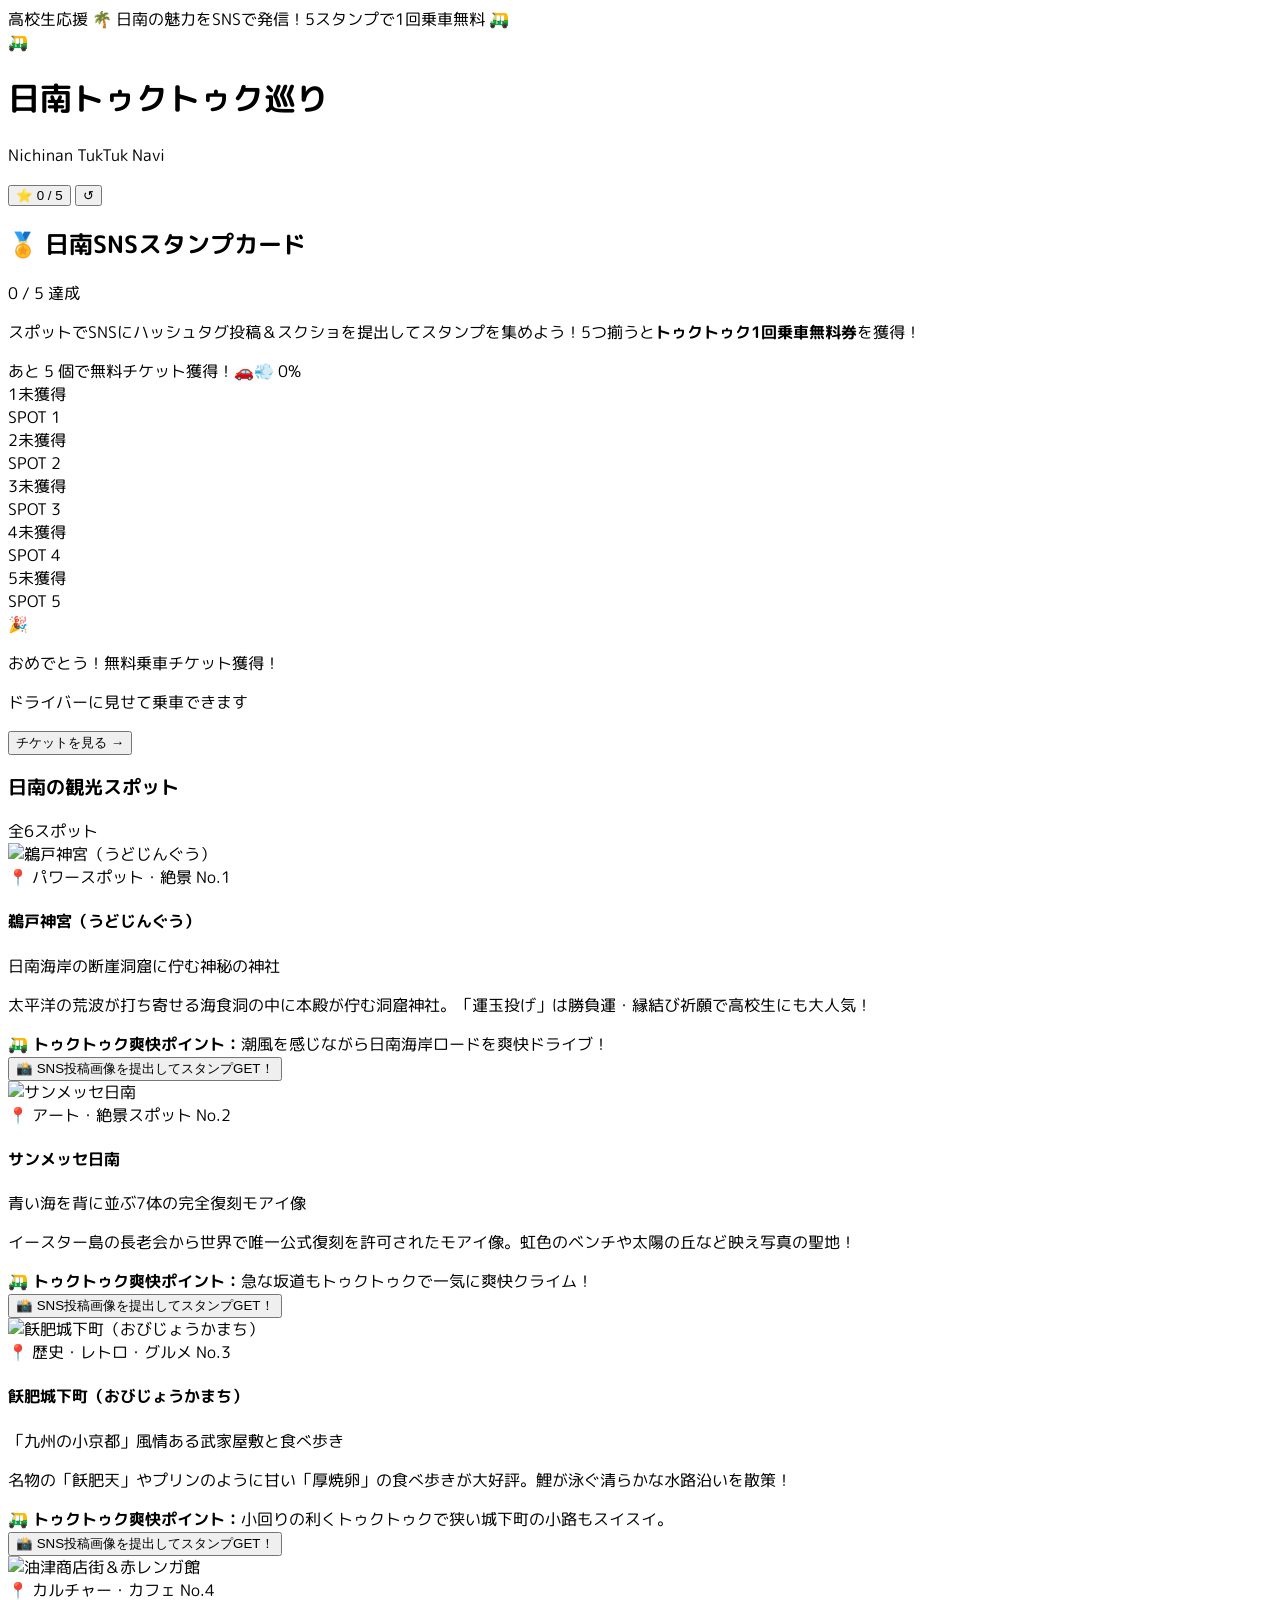
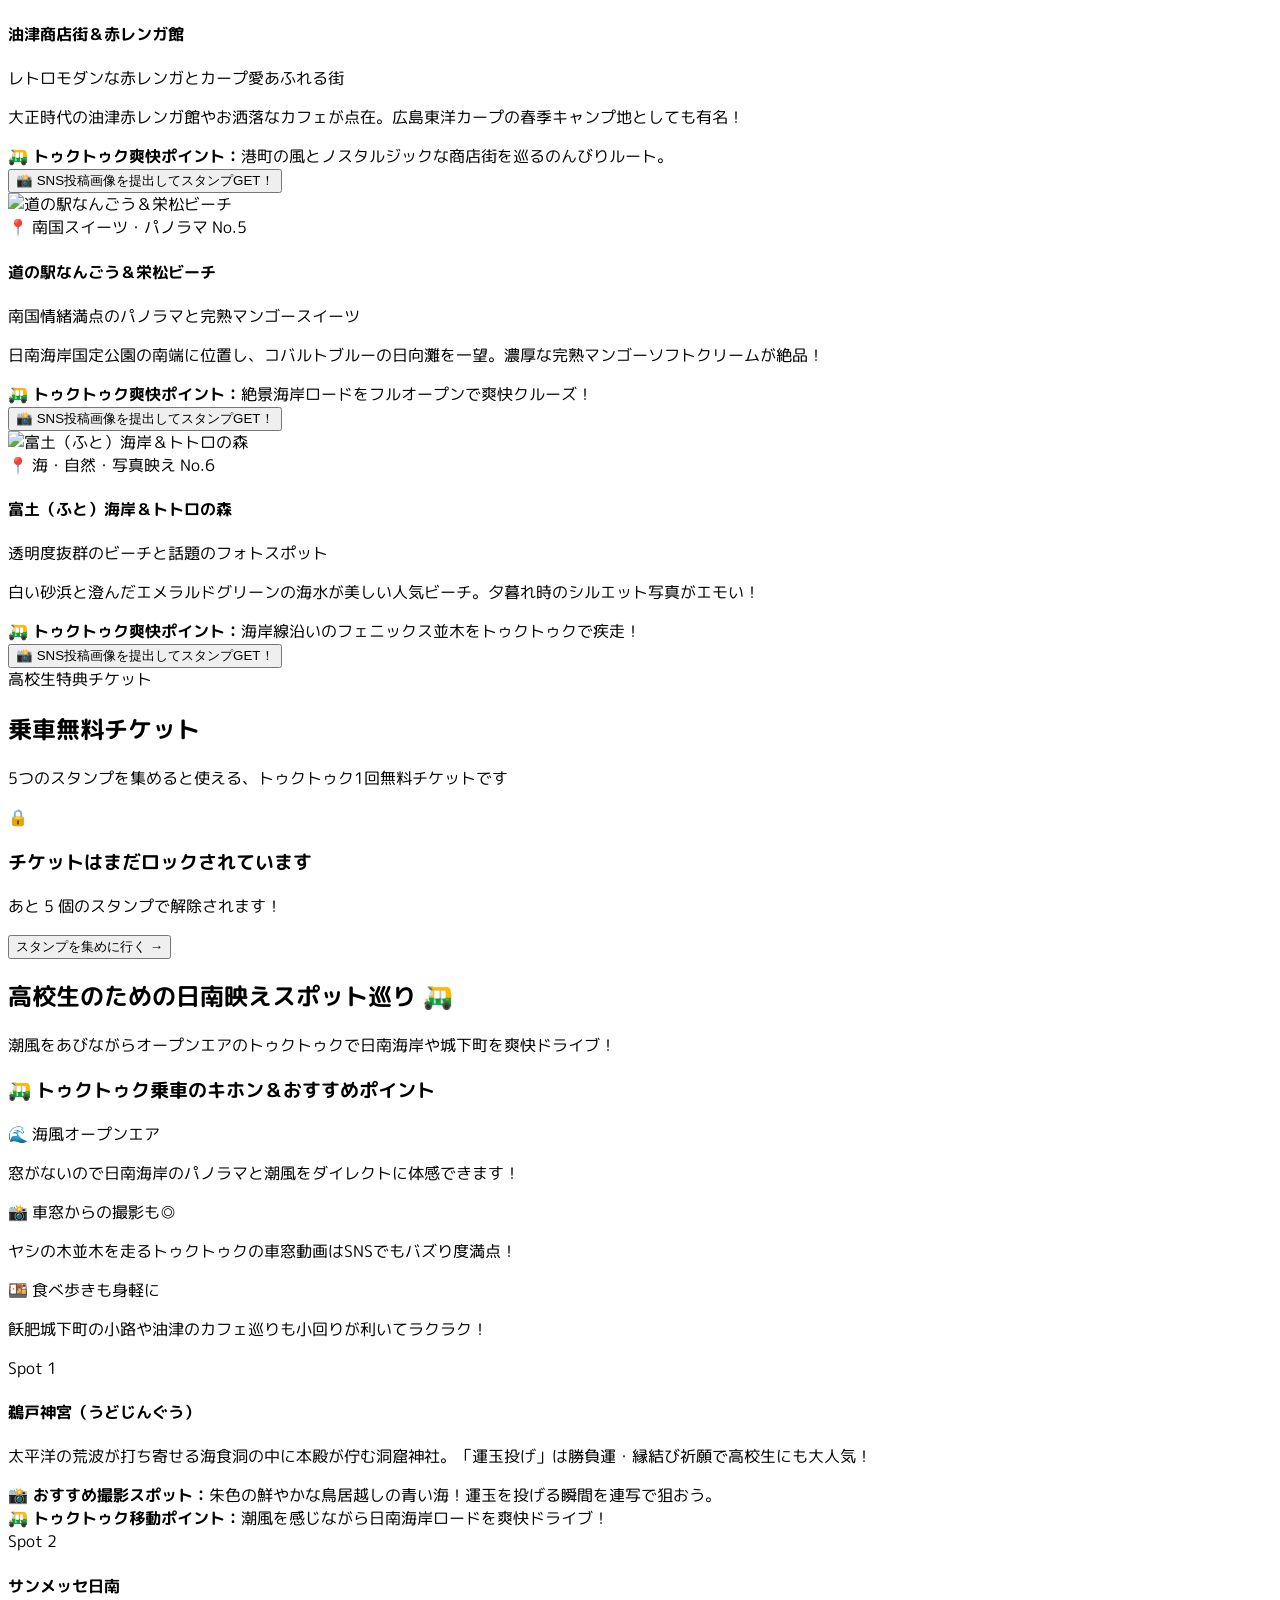
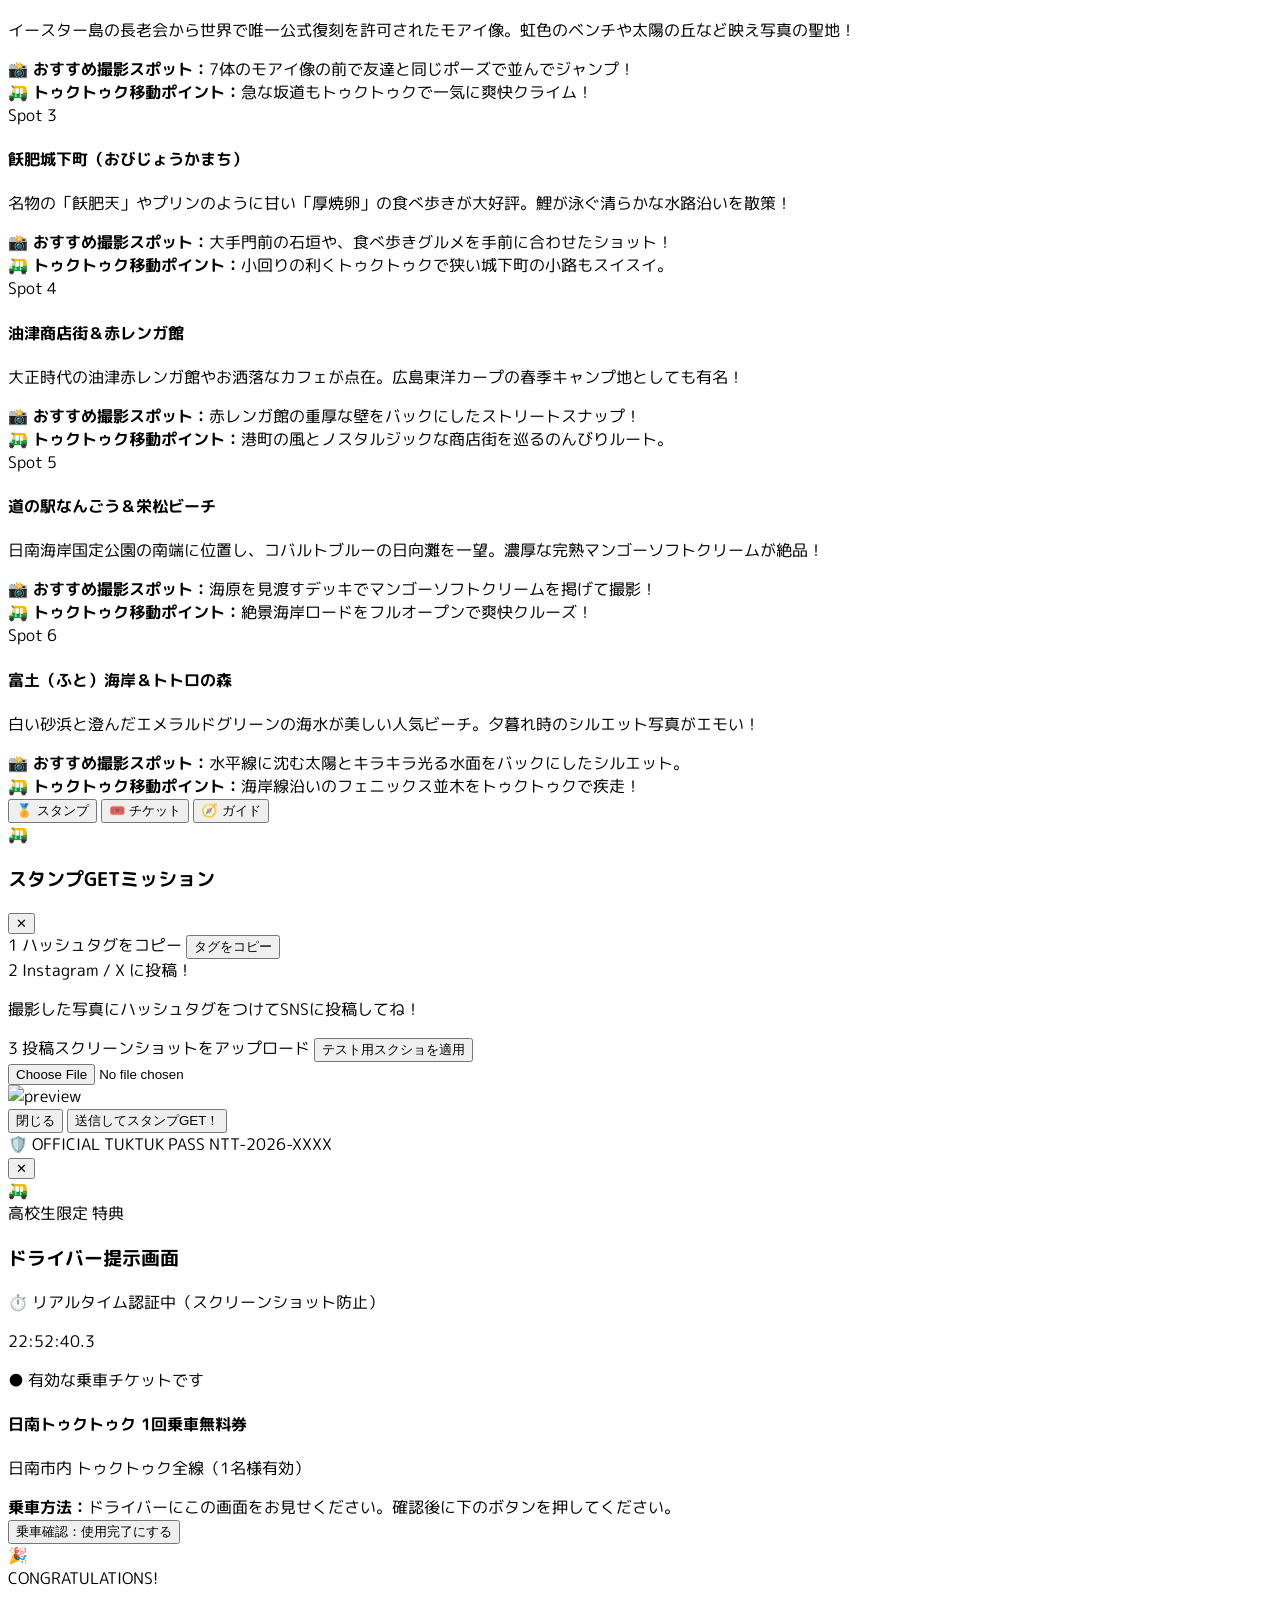
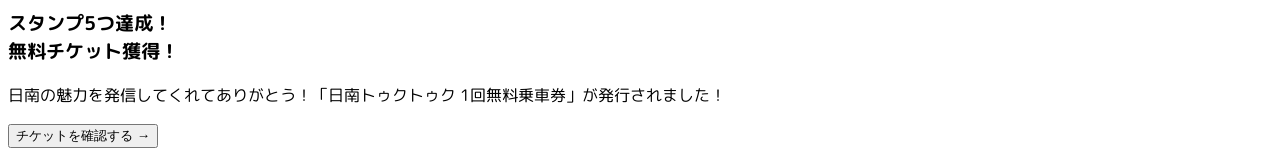
==== public/standalone.html @ 63b2caed "feat: initialize Nichinan TukTuk Navi project Set up the project structure with React, Vite, and Tai" ====
<!DOCTYPE html>
<html lang="ja">
<head>
  <meta charset="UTF-8" />
  <meta name="viewport" content="width=device-width, initial-scale=1.0" />
  <title>日南トゥクトゥク巡り（Nichinan TukTuk Navi）</title>
  <meta name="description" content="高校生向けの日南トゥクトゥク観光＆SNSスタンプラリーアプリ。5スタンプ集めて1回乗車無料チケットをGET！" />
  <!-- Tailwind CSS CDN -->
  <script src="https://cdn.tailwindcss.com"></script>
  <!-- Google Fonts -->
  <link rel="preconnect" href="https://fonts.googleapis.com">
  <link rel="preconnect" href="https://fonts.gstatic.com" crossorigin>
  <link href="https://fonts.googleapis.com/css2?family=M+PLUS+Rounded+1c:wght@400;500;700;800;900&display=swap" rel="stylesheet">
  <!-- Lucide Icons -->
  <script src="https://unpkg.com/lucide@latest"></script>
  <!-- Canvas Confetti -->
  <script src="https://cdn.jsdelivr.net/npm/canvas-confetti@1.6.0/dist/confetti.browser.min.js"></script>
  <style>
    body {
      font-family: 'M PLUS Rounded 1c', sans-serif;
    }
  </style>
</head>
<body class="bg-amber-50/40 text-slate-800 antialiased min-h-screen flex flex-col pb-24">

  <!-- Header -->
  <header class="sticky top-0 z-40 bg-gradient-to-r from-orange-500 via-amber-500 to-emerald-500 text-white shadow-md">
    <div class="bg-black/15 px-3 py-1 text-center text-xs font-medium tracking-wide flex items-center justify-center gap-1.5">
      <span class="inline-block px-1.5 py-0.5 rounded bg-white/25 text-[10px] font-bold">高校生応援</span>
      <span>🌴 日南の魅力をSNSで発信！5スタンプで1回乗車無料 🛺</span>
    </div>
    <div class="max-w-2xl mx-auto px-4 py-3 flex items-center justify-between gap-3">
      <div class="flex items-center gap-2.5">
        <div class="w-10 h-10 rounded-2xl bg-white text-orange-600 shadow-sm flex items-center justify-center text-2xl shrink-0 -rotate-3 border-2 border-orange-200">
          🛺
        </div>
        <div>
          <h1 class="font-black text-base sm:text-lg leading-tight">日南トゥクトゥク巡り</h1>
          <p class="text-[11px] text-amber-100 font-medium">Nichinan TukTuk Navi</p>
        </div>
      </div>
      <div class="flex items-center gap-2">
        <button id="header-stamp-badge" onclick="switchTab('ticket')" class="flex items-center gap-1 px-3 py-1.5 rounded-full font-bold text-xs bg-white/20 text-white hover:bg-white/30 transition-all">
          <span>⭐</span> <span id="header-stamp-count">0 / 5</span>
        </button>
        <button onclick="resetData()" title="データリセット" class="w-8 h-8 rounded-full bg-white/15 hover:bg-white/25 flex items-center justify-center text-white text-xs">
          ↺
        </button>
      </div>
    </div>
  </header>

  <!-- Main Container -->
  <main class="flex-1 max-w-2xl w-full mx-auto px-4 pt-4 space-y-6">

    <!-- TAB 1: HOME (STAMPS) -->
    <section id="tab-home" class="space-y-5">
      <!-- Stamp Card -->
      <div class="bg-white rounded-3xl p-5 shadow-sm border border-amber-100 relative overflow-hidden">
        <div class="flex items-center justify-between mb-2">
          <h2 class="font-extrabold text-slate-800 text-base sm:text-lg flex items-center gap-1.5">
            <span class="w-7 h-7 rounded-xl bg-orange-100 text-orange-600 flex items-center justify-center text-sm font-black">🏅</span>
            日南SNSスタンプカード
          </h2>
          <span id="stamp-badge-pill" class="text-xs font-bold px-2.5 py-1 rounded-full bg-orange-50 text-orange-600 border border-orange-200">
            0 / 5 達成
          </span>
        </div>
        <p class="text-xs text-slate-500 mb-4 leading-relaxed">
          スポットでSNSにハッシュタグ投稿＆スクショを提出してスタンプを集めよう！5つ揃うと<strong class="text-orange-600">トゥクトゥク1回乗車無料券</strong>を獲得！
        </p>

        <!-- Progress Bar -->
        <div class="space-y-1.5 mb-5">
          <div class="flex justify-between text-xs font-bold">
            <span id="progress-text" class="text-orange-600">あと 5 個で無料チケット獲得！🚗💨</span>
            <span id="progress-percent" class="text-orange-500">0%</span>
          </div>
          <div class="h-3 w-full bg-slate-100 rounded-full overflow-hidden p-0.5 border border-slate-200">
            <div id="progress-bar-inner" class="h-full rounded-full bg-gradient-to-r from-orange-400 via-amber-400 to-emerald-400 transition-all duration-500" style="width: 0%"></div>
          </div>
        </div>

        <!-- 5 Slots Grid -->
        <div class="grid grid-cols-5 gap-2 sm:gap-3" id="stamp-slots-container">
          <!-- Populated by JS -->
        </div>

        <!-- Congratulation Ribbon -->
        <div id="home-congrats-banner" class="hidden mt-4 p-3.5 rounded-2xl bg-gradient-to-r from-emerald-50 via-teal-50 to-amber-50 border border-emerald-200 flex items-center justify-between gap-3">
          <div class="flex items-center gap-2.5">
            <span class="text-2xl animate-bounce">🎉</span>
            <div>
              <p class="text-xs font-black text-emerald-900">おめでとう！無料乗車チケット獲得！</p>
              <p class="text-[11px] text-emerald-700">ドライバーに見せて乗車できます</p>
            </div>
          </div>
          <button onclick="switchTab('ticket')" class="px-3.5 py-2 rounded-xl bg-emerald-600 hover:bg-emerald-700 text-white text-xs font-bold shrink-0">
            チケットを見る →
          </button>
        </div>
      </div>

      <!-- Spots Header -->
      <div class="flex items-center justify-between pt-1">
        <h3 class="font-extrabold text-slate-800 text-base sm:text-lg flex items-center gap-2">
          <span class="w-2.5 h-6 rounded-full bg-orange-500"></span>
          日南の観光スポット
        </h3>
        <span class="text-xs text-slate-500">全6スポット</span>
      </div>

      <!-- Spots List Container -->
      <div id="spots-list" class="space-y-4">
        <!-- Populated by JS -->
      </div>
    </section>

    <!-- TAB 2: TICKET -->
    <section id="tab-ticket" class="space-y-5 hidden">
      <div class="text-center space-y-1">
        <span class="inline-block px-3 py-1 rounded-full text-xs font-black bg-orange-100 text-orange-700 border border-orange-200">
          高校生特典チケット
        </span>
        <h2 class="text-xl sm:text-2xl font-black text-slate-800">乗車無料チケット</h2>
        <p class="text-xs text-slate-500">5つのスタンプを集めると使える、トゥクトゥク1回無料チケットです</p>
      </div>

      <!-- Ticket Container (Locked / Unlocked / Used) -->
      <div id="ticket-display-card">
        <!-- Populated by JS -->
      </div>
    </section>

    <!-- TAB 3: SPOT GUIDE -->
    <section id="tab-guide" class="space-y-5 hidden">
      <div class="bg-gradient-to-r from-emerald-600 via-teal-600 to-amber-500 rounded-3xl p-5 sm:p-6 text-white shadow-md">
        <h2 class="text-xl sm:text-2xl font-black mb-1">高校生のための日南映えスポット巡り 🛺</h2>
        <p class="text-xs text-emerald-100 leading-relaxed">潮風をあびながらオープンエアのトゥクトゥクで日南海岸や城下町を爽快ドライブ！</p>
      </div>

      <div class="bg-white rounded-3xl p-4 sm:p-5 border border-amber-200 space-y-3">
        <h3 class="font-extrabold text-slate-800 text-sm sm:text-base flex items-center gap-2">
          <span class="w-7 h-7 rounded-xl bg-orange-100 text-orange-600 flex items-center justify-center font-black">🛺</span>
          トゥクトゥク乗車のキホン＆おすすめポイント
        </h3>
        <div class="grid grid-cols-1 sm:grid-cols-3 gap-2.5 text-xs">
          <div class="p-3 rounded-2xl bg-amber-50 border border-amber-200">
            <span class="font-bold text-orange-800 block mb-1">🌊 海風オープンエア</span>
            <p class="text-slate-600">窓がないので日南海岸のパノラマと潮風をダイレクトに体感できます！</p>
          </div>
          <div class="p-3 rounded-2xl bg-emerald-50 border border-emerald-200">
            <span class="font-bold text-emerald-800 block mb-1">📸 車窓からの撮影も◎</span>
            <p class="text-slate-600">ヤシの木並木を走るトゥクトゥクの車窓動画はSNSでもバズり度満点！</p>
          </div>
          <div class="p-3 rounded-2xl bg-sky-50 border border-sky-200">
            <span class="font-bold text-sky-800 block mb-1">🍱 食べ歩きも身軽に</span>
            <p class="text-slate-600">飫肥城下町の小路や油津のカフェ巡りも小回りが利いてラクラク！</p>
          </div>
        </div>
      </div>

      <div id="guide-spots-list" class="space-y-4">
        <!-- Populated by JS -->
      </div>
    </section>

  </main>

  <!-- Bottom Navigation -->
  <nav class="fixed bottom-0 left-0 right-0 z-40 bg-white/95 backdrop-blur-md border-t border-slate-200 shadow-lg pb-safe">
    <div class="max-w-md mx-auto px-4 h-16 flex items-center justify-around">
      <button onclick="switchTab('home')" id="nav-btn-home" class="flex flex-col items-center justify-center w-24 text-orange-600 font-extrabold">
        <span class="text-xl">🏅</span>
        <span class="text-[11px] mt-0.5">スタンプ</span>
      </button>
      <button onclick="switchTab('ticket')" id="nav-btn-ticket" class="flex flex-col items-center justify-center w-24 text-slate-400 relative">
        <span class="text-xl">🎟️</span>
        <span class="text-[11px] mt-0.5">チケット</span>
        <span id="nav-ticket-badge" class="hidden absolute top-1 right-5 w-2.5 h-2.5 bg-emerald-500 rounded-full animate-ping"></span>
      </button>
      <button onclick="switchTab('guide')" id="nav-btn-guide" class="flex flex-col items-center justify-center w-24 text-slate-400">
        <span class="text-xl">🧭</span>
        <span class="text-[11px] mt-0.5">ガイド</span>
      </button>
    </div>
  </nav>

  <!-- Stamp Submission Modal -->
  <div id="stamp-modal" class="fixed inset-0 z-50 flex items-center justify-center p-4 bg-black/60 backdrop-blur-xs hidden">
    <div class="bg-white w-full max-w-lg rounded-3xl overflow-hidden shadow-2xl border border-amber-200 flex flex-col max-h-[90vh]">
      <div class="bg-gradient-to-r from-orange-500 via-amber-500 to-emerald-500 px-5 py-4 text-white flex items-center justify-between">
        <div class="flex items-center gap-2">
          <span class="text-2xl">🛺</span>
          <div>
            <h3 class="font-black text-base sm:text-lg" id="modal-spot-title">スタンプGETミッション</h3>
            <p class="text-xs text-amber-100" id="modal-spot-subtitle"></p>
          </div>
        </div>
        <button onclick="closeStampModal()" class="w-8 h-8 rounded-full bg-black/20 text-white flex items-center justify-center">✕</button>
      </div>

      <div class="p-5 overflow-y-auto space-y-4">
        <!-- 3 Steps -->
        <div class="space-y-3">
          <!-- Step 1 -->
          <div class="p-3.5 rounded-2xl bg-orange-50 border border-orange-200 space-y-2">
            <div class="flex items-center justify-between">
              <span class="text-xs font-bold text-orange-800 flex items-center gap-1.5">
                <span class="w-5 h-5 rounded-full bg-orange-500 text-white flex items-center justify-center text-[11px] font-black">1</span>
                ハッシュタグをコピー
              </span>
              <button onclick="copyModalHashtags()" id="modal-copy-btn" class="px-3 py-1 rounded-full text-xs font-bold bg-orange-500 text-white hover:bg-orange-600 transition-all">
                タグをコピー
              </button>
            </div>
            <div id="modal-hashtags-container" class="flex flex-wrap gap-1.5 pt-1"></div>
          </div>

          <!-- Step 2 -->
          <div class="p-3.5 rounded-2xl bg-slate-50 border border-slate-200 space-y-1">
            <span class="text-xs font-bold text-slate-800 flex items-center gap-1.5">
              <span class="w-5 h-5 rounded-full bg-slate-700 text-white flex items-center justify-center text-[11px] font-black">2</span>
              Instagram / X に投稿！
            </span>
            <p class="text-xs text-slate-600">撮影した写真にハッシュタグをつけてSNSに投稿してね！</p>
          </div>

          <!-- Step 3 -->
          <div class="p-3.5 rounded-2xl bg-slate-50 border border-slate-200 space-y-2.5">
            <div class="flex items-center justify-between">
              <span class="text-xs font-bold text-slate-800 flex items-center gap-1.5">
                <span class="w-5 h-5 rounded-full bg-emerald-600 text-white flex items-center justify-center text-[11px] font-black">3</span>
                投稿スクリーンショットをアップロード
              </span>
              <button onclick="useDemoScreenshot()" class="text-[10px] text-orange-600 font-bold underline">
                テスト用スクショを適用
              </button>
            </div>
            <input type="file" id="modal-file-input" accept="image/*" class="w-full text-xs file:mr-3 file:py-2 file:px-4 file:rounded-xl file:border-0 file:text-xs file:font-bold file:bg-orange-500 file:text-white hover:file:bg-orange-600" onchange="previewSelectedImage(event)" />
            <div id="modal-preview-container" class="hidden rounded-xl overflow-hidden border border-slate-300">
              <img id="modal-preview-img" src="" alt="preview" class="w-full h-40 object-cover" />
            </div>
          </div>
        </div>
      </div>

      <div class="p-4 border-t border-slate-100 bg-slate-50 flex items-center justify-end gap-2.5">
        <button onclick="closeStampModal()" class="px-4 py-2 rounded-xl text-xs font-bold text-slate-600">閉じる</button>
        <button onclick="submitStamp()" class="px-5 py-2.5 rounded-xl bg-gradient-to-r from-orange-500 to-amber-500 text-white text-xs sm:text-sm font-bold shadow-md">
          送信してスタンプGET！
        </button>
      </div>
    </div>
  </div>

  <!-- Driver Verification Modal (Anti-Fraud animated screen) -->
  <div id="driver-modal" class="fixed inset-0 z-50 flex items-center justify-center p-4 bg-slate-950/80 backdrop-blur-sm hidden">
    <div class="bg-white w-full max-w-md rounded-3xl overflow-hidden shadow-2xl border-4 border-amber-400 flex flex-col relative">
      <div class="bg-amber-400 py-1 px-4 text-[10px] font-black tracking-widest text-slate-900 flex items-center justify-between">
        <span>🛡️ OFFICIAL TUKTUK PASS</span>
        <span id="driver-ticket-code" class="font-mono">NTT-2026-XXXX</span>
      </div>

      <div class="bg-gradient-to-r from-orange-600 via-amber-500 to-emerald-600 p-4 text-white relative">
        <button onclick="closeDriverModal()" class="absolute top-3 right-3 w-8 h-8 rounded-full bg-black/20 flex items-center justify-center">✕</button>
        <div class="flex items-center gap-2">
          <span class="text-3xl animate-bounce">🛺</span>
          <div>
            <span class="text-[10px] bg-white/20 px-2 py-0.5 rounded font-bold">高校生限定 特典</span>
            <h3 class="text-base sm:text-lg font-black">ドライバー提示画面</h3>
          </div>
        </div>
      </div>

      <div class="p-5 space-y-4 bg-gradient-to-b from-amber-50/40 to-white">
        <!-- Live Real-Time Clock -->
        <div class="bg-slate-900 text-white rounded-2xl p-4 text-center border border-slate-700">
          <p class="text-[11px] text-amber-300 font-bold mb-1">⏱️ リアルタイム認証中（スクリーンショット防止）</p>
          <div id="driver-clock" class="font-mono text-3xl sm:text-4xl font-black tracking-wider text-emerald-400">
            00:00:00.0
          </div>
          <p class="text-[10px] text-emerald-300 font-bold mt-1">● 有効な乗車チケットです</p>
        </div>

        <div class="p-4 rounded-2xl bg-white border-2 border-orange-200 text-center space-y-1">
          <h4 class="text-lg font-black text-slate-800">日南トゥクトゥク 1回乗車無料券</h4>
          <p class="text-xs text-slate-500">日南市内 トゥクトゥク全線（1名様有効）</p>
        </div>

        <div class="p-3 rounded-xl bg-amber-50 border border-amber-200 text-amber-900 text-xs">
          <strong>乗車方法：</strong>ドライバーにこの画面をお見せください。確認後に下のボタンを押してください。
        </div>

        <button onclick="markTicketUsed()" class="w-full py-3.5 rounded-2xl bg-emerald-600 hover:bg-emerald-700 text-white font-black text-sm shadow-lg">
          乗車確認：使用完了にする
        </button>
      </div>
    </div>
  </div>

  <!-- Celebration Modal -->
  <div id="celebration-modal" class="fixed inset-0 z-50 flex items-center justify-center p-4 bg-slate-950/75 backdrop-blur-xs hidden">
    <div class="bg-white w-full max-w-sm rounded-3xl p-6 text-center shadow-2xl border-2 border-amber-300 space-y-4">
      <div class="text-5xl animate-bounce">🎉</div>
      <div class="space-y-1">
        <span class="px-2.5 py-0.5 rounded-full bg-orange-100 text-orange-700 text-xs font-black">CONGRATULATIONS!</span>
        <h3 class="text-xl font-black text-slate-900">スタンプ5つ達成！<br>無料チケット獲得！</h3>
        <p class="text-xs text-slate-600">日南の魅力を発信してくれてありがとう！「日南トゥクトゥク 1回無料乗車券」が発行されました！</p>
      </div>
      <button onclick="closeCelebrationAndGoTicket()" class="w-full py-3 rounded-2xl bg-orange-500 text-white font-black text-sm shadow-md">
        チケットを確認する →
      </button>
    </div>
  </div>

  <script>
    // Spots Data
    const SPOTS = [
      {
        id: 'udo-jingu',
        name: '鵜戸神宮（うどじんぐう）',
        subtitle: '日南海岸の断崖洞窟に佇む神秘の神社',
        category: 'パワースポット・絶景',
        description: '太平洋の荒波が打ち寄せる海食洞の中に本殿が佇む洞窟神社。「運玉投げ」は勝負運・縁結び祈願で高校生にも大人気！',
        tukTukTip: '潮風を感じながら日南海岸ロードを爽快ドライブ！',
        photoTip: '朱色の鮮やかな鳥居越しの青い海！運玉を投げる瞬間を連写で狙おう。',
        hashtags: ['#日南トゥクトゥク', '#鵜戸神宮', '#運玉チャレンジ', '#日南観光'],
        imageUrl: 'https://images.unsplash.com/photo-1503899036084-c55cdd92da26?auto=format&fit=crop&w=800&q=80',
        order: 1
      },
      {
        id: 'sunmesse',
        name: 'サンメッセ日南',
        subtitle: '青い海を背に並ぶ7体の完全復刻モアイ像',
        category: 'アート・絶景スポット',
        description: 'イースター島の長老会から世界で唯一公式復刻を許可されたモアイ像。虹色のベンチや太陽の丘など映え写真の聖地！',
        tukTukTip: '急な坂道もトゥクトゥクで一気に爽快クライム！',
        photoTip: '7体のモアイ像の前で友達と同じポーズで並んでジャンプ！',
        hashtags: ['#日南トゥクトゥク', '#サンメッセ日南', '#モアイ像', '#映え旅'],
        imageUrl: 'https://images.unsplash.com/photo-1590523741831-ab7e8b8f9c7f?auto=format&fit=crop&w=800&q=80',
        order: 2
      },
      {
        id: 'obi-castle',
        name: '飫肥城下町（おびじょうかまち）',
        subtitle: '「九州の小京都」風情ある武家屋敷と食べ歩き',
        category: '歴史・レトロ・グルメ',
        description: '名物の「飫肥天」やプリンのように甘い「厚焼卵」の食べ歩きが大好評。鯉が泳ぐ清らかな水路沿いを散策！',
        tukTukTip: '小回りの利くトゥクトゥクで狭い城下町の小路もスイスイ。',
        photoTip: '大手門前の石垣や、食べ歩きグルメを手前に合わせたショット！',
        hashtags: ['#日南トゥクトゥク', '#飫肥城下町', '#飫肥天食べ歩き', '#小京都日南'],
        imageUrl: 'https://images.unsplash.com/photo-1493976040374-85c8e12f0c0e?auto=format&fit=crop&w=800&q=80',
        order: 3
      },
      {
        id: 'aburatsu',
        name: '油津商店街＆赤レンガ館',
        subtitle: 'レトロモダンな赤レンガとカープ愛あふれる街',
        category: 'カルチャー・カフェ',
        description: '大正時代の油津赤レンガ館やお洒落なカフェが点在。広島東洋カープの春季キャンプ地としても有名！',
        tukTukTip: '港町の風とノスタルジックな商店街を巡るのんびりルート。',
        photoTip: '赤レンガ館の重厚な壁をバックにしたストリートスナップ！',
        hashtags: ['#日南トゥクトゥク', '#油津商店街', '#油津赤レンガ館', '#あぶらつ'],
        imageUrl: 'https://images.unsplash.com/photo-1513694203232-719a280e022f?auto=format&fit=crop&w=800&q=80',
        order: 4
      },
      {
        id: 'nango',
        name: '道の駅なんごう＆栄松ビーチ',
        subtitle: '南国情緒満点のパノラマと完熟マンゴースイーツ',
        category: '南国スイーツ・パノラマ',
        description: '日南海岸国定公園の南端に位置し、コバルトブルーの日向灘を一望。濃厚な完熟マンゴーソフトクリームが絶品！',
        tukTukTip: '絶景海岸ロードをフルオープンで爽快クルーズ！',
        photoTip: '海原を見渡すデッキでマンゴーソフトクリームを掲げて撮影！',
        hashtags: ['#日南トゥクトゥク', '#道の駅なんごう', '#完熟マンゴーソフト', '#日南ドライブ'],
        imageUrl: 'https://images.unsplash.com/photo-1507525428034-b723cf961d3e?auto=format&fit=crop&w=800&q=80',
        order: 5
      },
      {
        id: 'futo-beach',
        name: '富土（ふと）海岸＆トトロの森',
        subtitle: '透明度抜群のビーチと話題のフォトスポット',
        category: '海・自然・写真映え',
        description: '白い砂浜と澄んだエメラルドグリーンの海水が美しい人気ビーチ。夕暮れ時のシルエット写真がエモい！',
        tukTukTip: '海岸線沿いのフェニックス並木をトゥクトゥクで疾走！',
        photoTip: '水平線に沈む太陽とキラキラ光る水面をバックにしたシルエット。',
        hashtags: ['#日南トゥクトゥク', '#富土海岸', '#日南ビーチ', '#エモい放課後'],
        imageUrl: 'https://images.unsplash.com/photo-1519046904884-53103b34b206?auto=format&fit=crop&w=800&q=80',
        order: 6
      }
    ];

    // State Variables
    let userStamps = [];
    let userTicket = {
      isUnlocked: false,
      isUsed: false,
      usedAt: null,
      code: 'NTT-2026-X8K9'
    };
    let activeModalSpot = null;
    let currentPreviewUrl = '';

    // Init App
    function init() {
      const savedStamps = localStorage.getItem('nichinan_tuktuk_stamps_v1');
      if (savedStamps) userStamps = JSON.parse(savedStamps);

      const savedTicket = localStorage.getItem('nichinan_tuktuk_ticket_v1');
      if (savedTicket) userTicket = JSON.parse(savedTicket);

      renderApp();
      startDriverClock();
    }

    function saveState() {
      localStorage.setItem('nichinan_tuktuk_stamps_v1', JSON.stringify(userStamps));
      localStorage.setItem('nichinan_tuktuk_ticket_v1', JSON.stringify(userTicket));
    }

    function renderApp() {
      renderHeader();
      renderStampCard();
      renderSpotsList();
      renderTicket();
      renderGuideList();
    }

    function renderHeader() {
      document.getElementById('header-stamp-count').innerText = `${userStamps.length} / 5`;
      const isComplete = userStamps.length >= 5 || userTicket.isUnlocked;
      const navBadge = document.getElementById('nav-ticket-badge');
      if (isComplete && !userTicket.isUsed) {
        navBadge.classList.remove('hidden');
      } else {
        navBadge.classList.add('hidden');
      }
    }

    function renderStampCard() {
      const count = userStamps.length;
      document.getElementById('stamp-badge-pill').innerText = `${count} / 5 達成`;
      const remaining = Math.max(0, 5 - count);
      const percent = Math.min(100, Math.round((count / 5) * 100));

      const progressText = document.getElementById('progress-text');
      if (count >= 5) {
        progressText.innerHTML = '<span class="text-emerald-600 font-black">5スタンプコンプリート達成！🎉</span>';
        document.getElementById('home-congrats-banner').classList.remove('hidden');
      } else {
        progressText.innerText = `あと ${remaining} 個で無料チケット獲得！🚗💨`;
        document.getElementById('home-congrats-banner').classList.add('hidden');
      }
      document.getElementById('progress-percent').innerText = `${percent}%`;
      document.getElementById('progress-bar-inner').style.width = `${percent}%`;

      // Render 5 slots
      const container = document.getElementById('stamp-slots-container');
      container.innerHTML = '';

      for (let i = 0; i < 5; i++) {
        const stamp = userStamps[i];
        const spot = stamp ? SPOTS.find(s => s.id === stamp.spotId) : null;
        const isFilled = !!stamp;

        const slot = document.createElement('div');
        slot.className = 'flex flex-col items-center gap-1';
        slot.innerHTML = `
          <div class="w-13 h-13 sm:w-16 sm:h-16 rounded-2xl flex flex-col items-center justify-center transition-all ${
            isFilled
              ? 'bg-gradient-to-br from-orange-500 to-amber-500 text-white shadow-md ring-2 ring-orange-300'
              : 'border-2 border-dashed border-slate-300 bg-slate-50 text-slate-400'
          }">
            ${isFilled 
              ? '<span class="text-xl sm:text-2xl">🛺</span><span class="text-[8px] font-black text-amber-100">GET!</span>' 
              : `<span class="text-xs font-bold">${i + 1}</span><span class="text-[8px]">未獲得</span>`}
          </div>
          <span class="text-[10px] text-center font-medium text-slate-600 line-clamp-1 max-w-[62px]">
            ${spot ? spot.name.split('（')[0] : `SPOT ${i + 1}`}
          </span>
        `;
        container.appendChild(slot);
      }
    }

    function renderSpotsList() {
      const container = document.getElementById('spots-list');
      container.innerHTML = '';

      SPOTS.forEach(spot => {
        const isStamped = userStamps.some(s => s.spotId === spot.id);
        const card = document.createElement('div');
        card.className = `bg-white rounded-3xl overflow-hidden border shadow-sm transition-all ${isStamped ? 'border-emerald-200' : 'border-slate-200'}`;
        card.innerHTML = `
          <div class="relative h-44 sm:h-48 w-full">
            <img src="${spot.imageUrl}" alt="${spot.name}" class="w-full h-full object-cover" />
            <div class="absolute inset-0 bg-gradient-to-t from-black/70 via-black/20 to-transparent"></div>
            <div class="absolute top-3 left-3 flex gap-1.5">
              <span class="px-2.5 py-1 rounded-full text-[11px] font-bold bg-white/90 text-slate-800">📍 ${spot.category}</span>
              <span class="px-2 py-0.5 rounded-full text-[10px] font-extrabold bg-orange-500 text-white">No.${spot.order}</span>
            </div>
            ${isStamped ? '<div class="absolute top-3 right-3 px-3 py-1 rounded-full bg-emerald-600 text-white text-xs font-black">✓ 獲得済み</div>' : ''}
            <div class="absolute bottom-3 left-3 right-3 text-white">
              <h4 class="font-black text-base sm:text-lg leading-snug">${spot.name}</h4>
              <p class="text-xs text-amber-200 line-clamp-1">${spot.subtitle}</p>
            </div>
          </div>
          <div class="p-4 sm:p-5 space-y-3">
            <p class="text-xs text-slate-600 leading-relaxed">${spot.description}</p>
            <div class="p-2.5 rounded-2xl bg-amber-50 border border-amber-200 text-xs text-slate-700">
              <strong class="text-orange-700 font-bold">🛺 トゥクトゥク爽快ポイント：</strong>${spot.tukTukTip}
            </div>
            <div class="pt-2 border-t border-slate-100 flex items-center justify-between">
              ${isStamped ? `
                <span class="text-xs font-bold text-emerald-600">✓ スタンプ獲得完了</span>
                <button onclick="openStampModal('${spot.id}')" class="px-3 py-1.5 rounded-xl text-xs font-bold bg-slate-100 text-slate-600">詳細を見る</button>
              ` : `
                <button onclick="openStampModal('${spot.id}')" class="w-full py-2.5 rounded-2xl bg-gradient-to-r from-orange-500 to-amber-500 hover:from-orange-600 hover:to-amber-600 text-white font-bold text-xs sm:text-sm flex items-center justify-center gap-2 shadow-sm">
                  <span>📸 SNS投稿画像を提出してスタンプGET！</span>
                </button>
              `}
            </div>
          </div>
        `;
        container.appendChild(card);
      });
    }

    function renderTicket() {
      const container = document.getElementById('ticket-display-card');
      const isUnlocked = userTicket.isUnlocked || userStamps.length >= 5;
      const isUsed = userTicket.isUsed;

      if (!isUnlocked && !isUsed) {
        container.innerHTML = `
          <div class="bg-white rounded-3xl p-6 border-2 border-dashed border-slate-300 text-center space-y-4">
            <div class="w-16 h-16 rounded-3xl bg-slate-100 text-slate-400 mx-auto flex items-center justify-center text-3xl">🔒</div>
            <h3 class="text-lg font-black text-slate-700">チケットはまだロックされています</h3>
            <p class="text-xs text-orange-600 font-bold">あと ${Math.max(0, 5 - userStamps.length)} 個のスタンプで解除されます！</p>
            <button onclick="switchTab('home')" class="w-full py-3 rounded-2xl bg-orange-500 text-white text-xs sm:text-sm font-bold shadow-md">
              スタンプを集めに行く →
            </button>
          </div>
        `;
      } else if (isUnlocked && !isUsed) {
        container.innerHTML = `
          <div class="bg-gradient-to-br from-amber-500 via-orange-500 to-amber-600 rounded-3xl p-5 sm:p-6 text-white shadow-xl relative overflow-hidden border-2 border-amber-300">
            <div class="flex items-center justify-between border-b border-white/25 pb-3 mb-3">
              <span class="text-xs font-bold">🛺 日南トゥクトゥク観光推進協議会</span>
              <span class="px-2.5 py-1 rounded-full bg-emerald-500 text-white text-xs font-black">利用可能</span>
            </div>
            <h3 class="text-xl sm:text-2xl font-black mb-2">日南トゥクトゥク 1回乗車無料券</h3>
            <p class="text-xs text-amber-100 mb-4">SNSスタンプラリー5スポット達成特典！乗車時にドライバーに提示してください。</p>
            <button onclick="openDriverModal()" class="w-full py-3.5 rounded-2xl bg-white text-orange-600 font-black text-sm shadow-lg">
              👁️ 乗車時にドライバーに見せる →
            </button>
          </div>
        `;
      } else if (isUsed) {
        container.innerHTML = `
          <div class="bg-white rounded-3xl p-6 border-2 border-slate-200 text-center space-y-4">
            <div class="w-20 h-20 rounded-full border-4 border-slate-400 text-slate-400 mx-auto flex flex-col items-center justify-center -rotate-12">
              <span class="text-xs font-black">USED</span>
              <span class="text-[9px]">使用済み</span>
            </div>
            <h3 class="text-lg font-black text-slate-700">チケットは使用済みです</h3>
            <p class="text-xs text-slate-500">ご乗車いただきありがとうございました！</p>
            <button onclick="resetData()" class="w-full py-2.5 rounded-xl border border-slate-200 text-slate-600 text-xs font-bold">
              ↺ もう一度最初から巡る（リセット）
            </button>
          </div>
        `;
      }
    }

    function renderGuideList() {
      const container = document.getElementById('guide-spots-list');
      container.innerHTML = '';

      SPOTS.forEach(spot => {
        const card = document.createElement('div');
        card.className = 'bg-white rounded-3xl overflow-hidden border border-slate-200 p-4 sm:p-5 space-y-3';
        card.innerHTML = `
          <div class="flex items-center gap-2">
            <span class="px-2 py-0.5 rounded-md bg-orange-500 text-white text-[10px] font-black">Spot ${spot.order}</span>
            <h4 class="font-black text-base sm:text-lg">${spot.name}</h4>
          </div>
          <p class="text-xs text-slate-600">${spot.description}</p>
          <div class="p-3 rounded-2xl bg-purple-50 border border-purple-200 text-purple-900 text-xs">
            <strong>📸 おすすめ撮影スポット：</strong>${spot.photoTip}
          </div>
          <div class="p-3 rounded-2xl bg-amber-50 border border-amber-200 text-slate-700 text-xs">
            <strong>🛺 トゥクトゥク移動ポイント：</strong>${spot.tukTukTip}
          </div>
        `;
        container.appendChild(card);
      });
    }

    // Tab Switching
    function switchTab(tabId) {
      document.getElementById('tab-home').classList.add('hidden');
      document.getElementById('tab-ticket').classList.add('hidden');
      document.getElementById('tab-guide').classList.add('hidden');

      document.getElementById('nav-btn-home').className = 'flex flex-col items-center justify-center w-24 text-slate-400';
      document.getElementById('nav-btn-ticket').className = 'flex flex-col items-center justify-center w-24 text-slate-400 relative';
      document.getElementById('nav-btn-guide').className = 'flex flex-col items-center justify-center w-24 text-slate-400';

      document.getElementById(`tab-${tabId}`).classList.remove('hidden');
      document.getElementById(`nav-btn-${tabId}`).className = 'flex flex-col items-center justify-center w-24 text-orange-600 font-extrabold relative';
      window.scrollTo({ top: 0, behavior: 'smooth' });
    }

    // Stamp Modal Operations
    function openStampModal(spotId) {
      const spot = SPOTS.find(s => s.id === spotId);
      if (!spot) return;
      activeModalSpot = spot;

      document.getElementById('modal-spot-title').innerText = spot.name;
      document.getElementById('modal-spot-subtitle').innerText = spot.subtitle;

      const tagContainer = document.getElementById('modal-hashtags-container');
      tagContainer.innerHTML = '';
      spot.hashtags.forEach(tag => {
        const span = document.createElement('span');
        span.className = 'text-[11px] font-medium px-2 py-0.5 rounded-md bg-white text-orange-700 border border-orange-200';
        span.innerText = tag;
        tagContainer.appendChild(span);
      });

      currentPreviewUrl = '';
      document.getElementById('modal-file-input').value = '';
      document.getElementById('modal-preview-container').classList.add('hidden');
      document.getElementById('stamp-modal').classList.remove('hidden');
    }

    function closeStampModal() {
      document.getElementById('stamp-modal').classList.add('hidden');
    }

    function copyModalHashtags() {
      if (!activeModalSpot) return;
      navigator.clipboard.writeText(activeModalSpot.hashtags.join(' '));
      const btn = document.getElementById('modal-copy-btn');
      btn.innerText = 'コピー完了！';
      btn.className = 'px-3 py-1 rounded-full text-xs font-bold bg-emerald-600 text-white';
      setTimeout(() => {
        btn.innerText = 'タグをコピー';
        btn.className = 'px-3 py-1 rounded-full text-xs font-bold bg-orange-500 text-white hover:bg-orange-600';
      }, 2000);
    }

    function useDemoScreenshot() {
      if (!activeModalSpot) return;
      currentPreviewUrl = activeModalSpot.imageUrl;
      const previewImg = document.getElementById('modal-preview-img');
      previewImg.src = currentPreviewUrl;
      document.getElementById('modal-preview-container').classList.remove('hidden');
    }

    function previewSelectedImage(event) {
      const file = event.target.files[0];
      if (file) {
        const reader = new FileReader();
        reader.onload = e => {
          currentPreviewUrl = e.target.result;
          document.getElementById('modal-preview-img').src = currentPreviewUrl;
          document.getElementById('modal-preview-container').classList.remove('hidden');
        };
        reader.readAsDataURL(file);
      }
    }

    function submitStamp() {
      if (!activeModalSpot) return;
      if (!currentPreviewUrl) {
        alert('投稿スクリーンショットを選択または「テスト用スクショを適用」を押してください');
        return;
      }

      if (!userStamps.some(s => s.spotId === activeModalSpot.id)) {
        userStamps.push({
          spotId: activeModalSpot.id,
          date: new Date().toISOString(),
          photo: currentPreviewUrl
        });
      }

      closeStampModal();

      if (userStamps.length === 5 && !userTicket.isUnlocked) {
        userTicket.isUnlocked = true;
        saveState();
        renderApp();
        confetti({ particleCount: 150, spread: 80, origin: { y: 0.6 } });
        document.getElementById('celebration-modal').classList.remove('hidden');
      } else {
        saveState();
        renderApp();
        confetti({ particleCount: 70, spread: 60, origin: { y: 0.7 } });
      }
    }

    function closeCelebrationAndGoTicket() {
      document.getElementById('celebration-modal').classList.add('hidden');
      switchTab('ticket');
    }

    // Driver Modal Operations
    function openDriverModal() {
      document.getElementById('driver-ticket-code').innerText = userTicket.code || 'NTT-2026-X8K9';
      document.getElementById('driver-modal').classList.remove('hidden');
    }

    function closeDriverModal() {
      document.getElementById('driver-modal').classList.add('hidden');
    }

    function markTicketUsed() {
      if (confirm('ドライバーの前で提示しましたか？使用済みに変更します。')) {
        userTicket.isUsed = true;
        userTicket.usedAt = new Date().toISOString();
        saveState();
        renderApp();
        closeDriverModal();
        alert('チケットを使用済みにしました。日南トゥクトゥクのご利用ありがとうございました！');
      }
    }

    function startDriverClock() {
      setInterval(() => {
        const now = new Date();
        const timeStr = now.toLocaleTimeString('ja-JP', { hour: '2-digit', minute: '2-digit', second: '2-digit' });
        const ms = Math.floor(now.getMilliseconds() / 100);
        const clockEl = document.getElementById('driver-clock');
        if (clockEl) clockEl.innerText = `${timeStr}.${ms}`;
      }, 100);
    }

    function resetData() {
      if (confirm('スタンプとチケット利用状況をリセットしますか？')) {
        userStamps = [];
        userTicket = { isUnlocked: false, isUsed: false, usedAt: null, code: 'NTT-2026-X8K9' };
        saveState();
        renderApp();
      }
    }

    // Start on DOM ready
    window.addEventListener('DOMContentLoaded', init);
  </script>
</body>
</html>
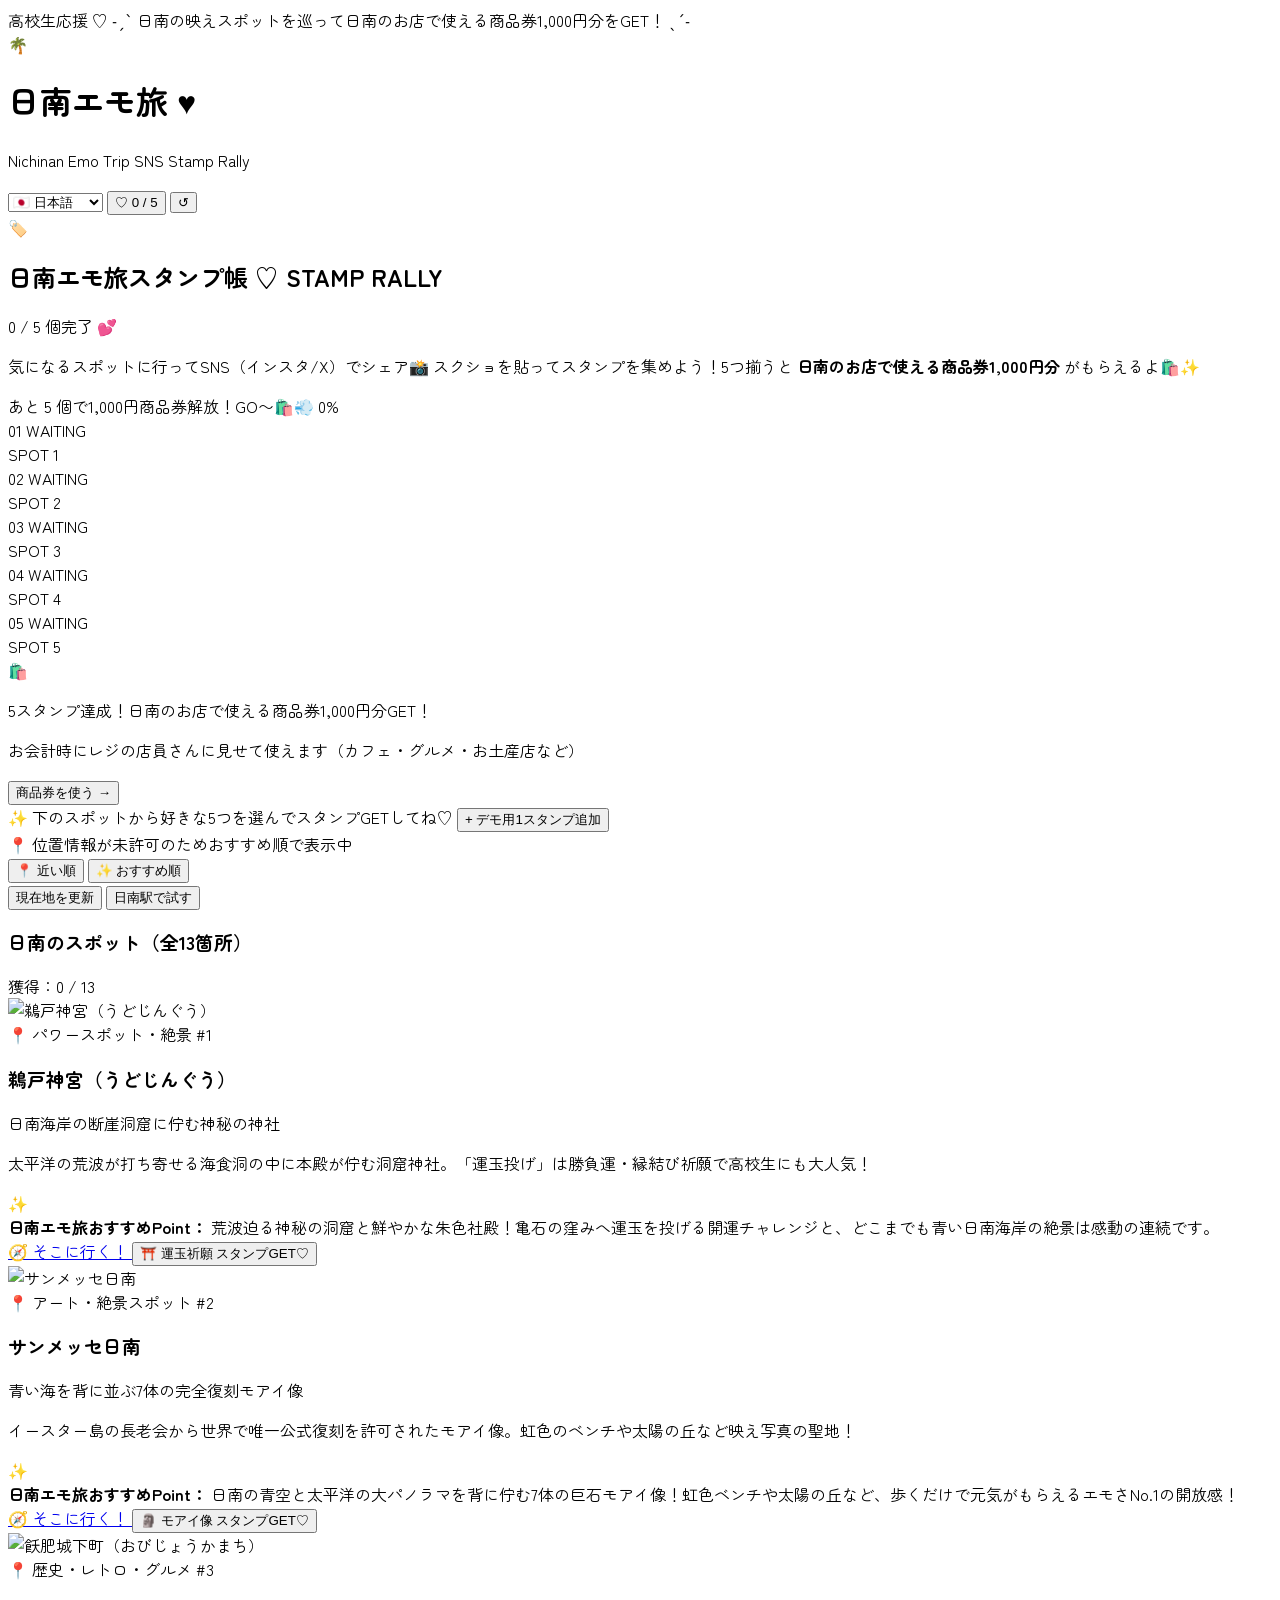
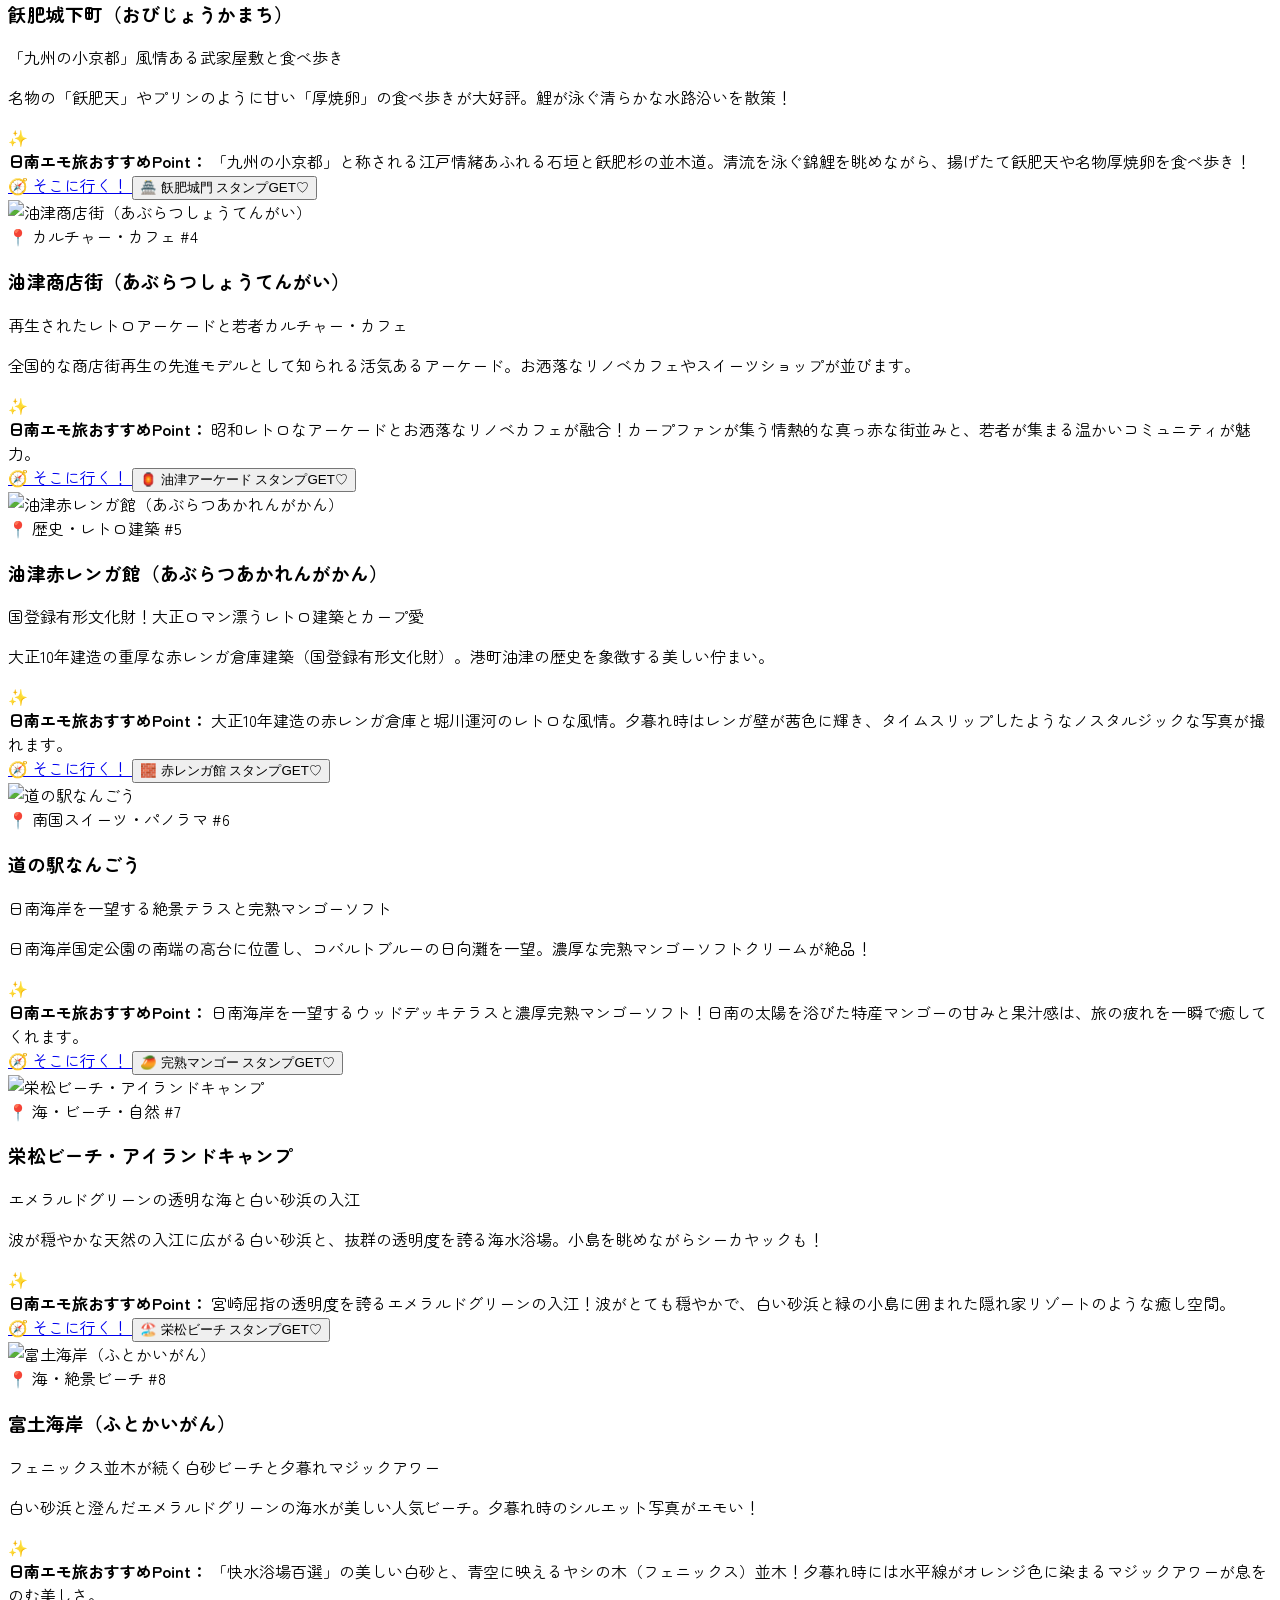
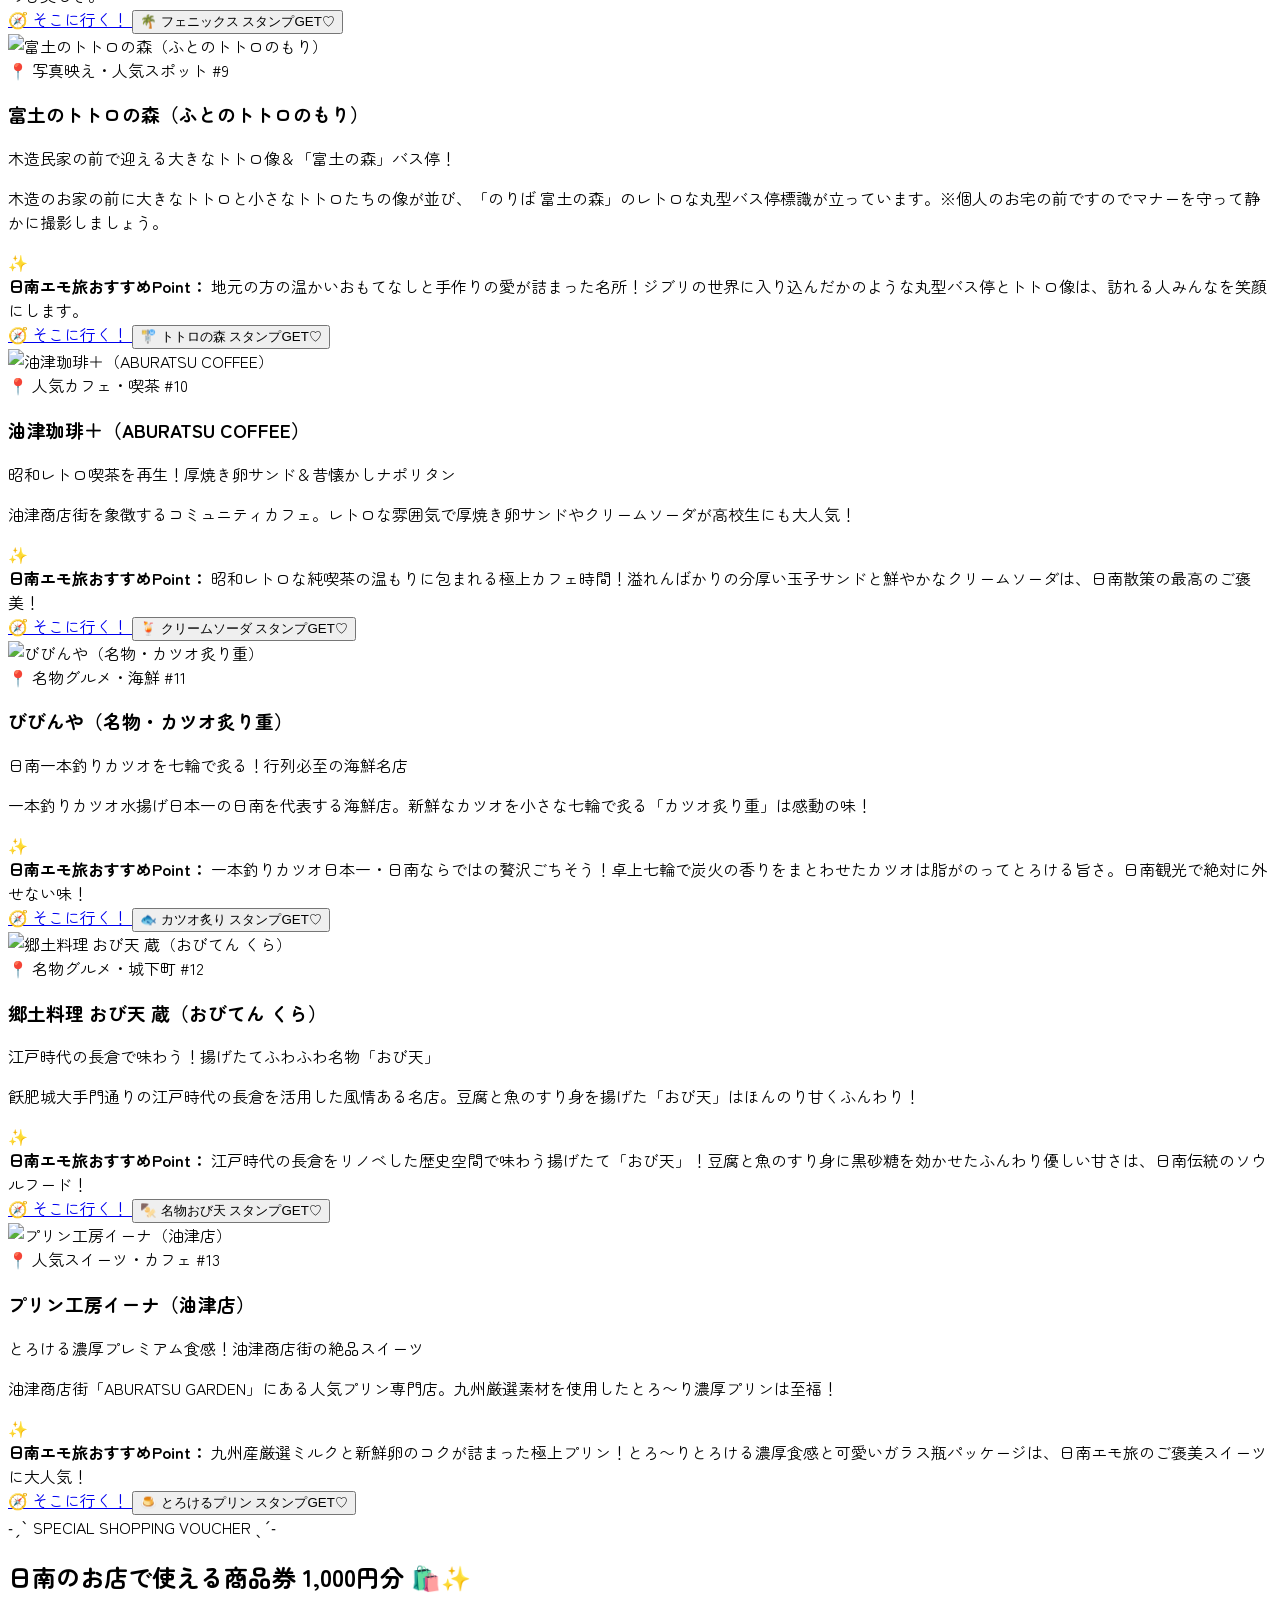
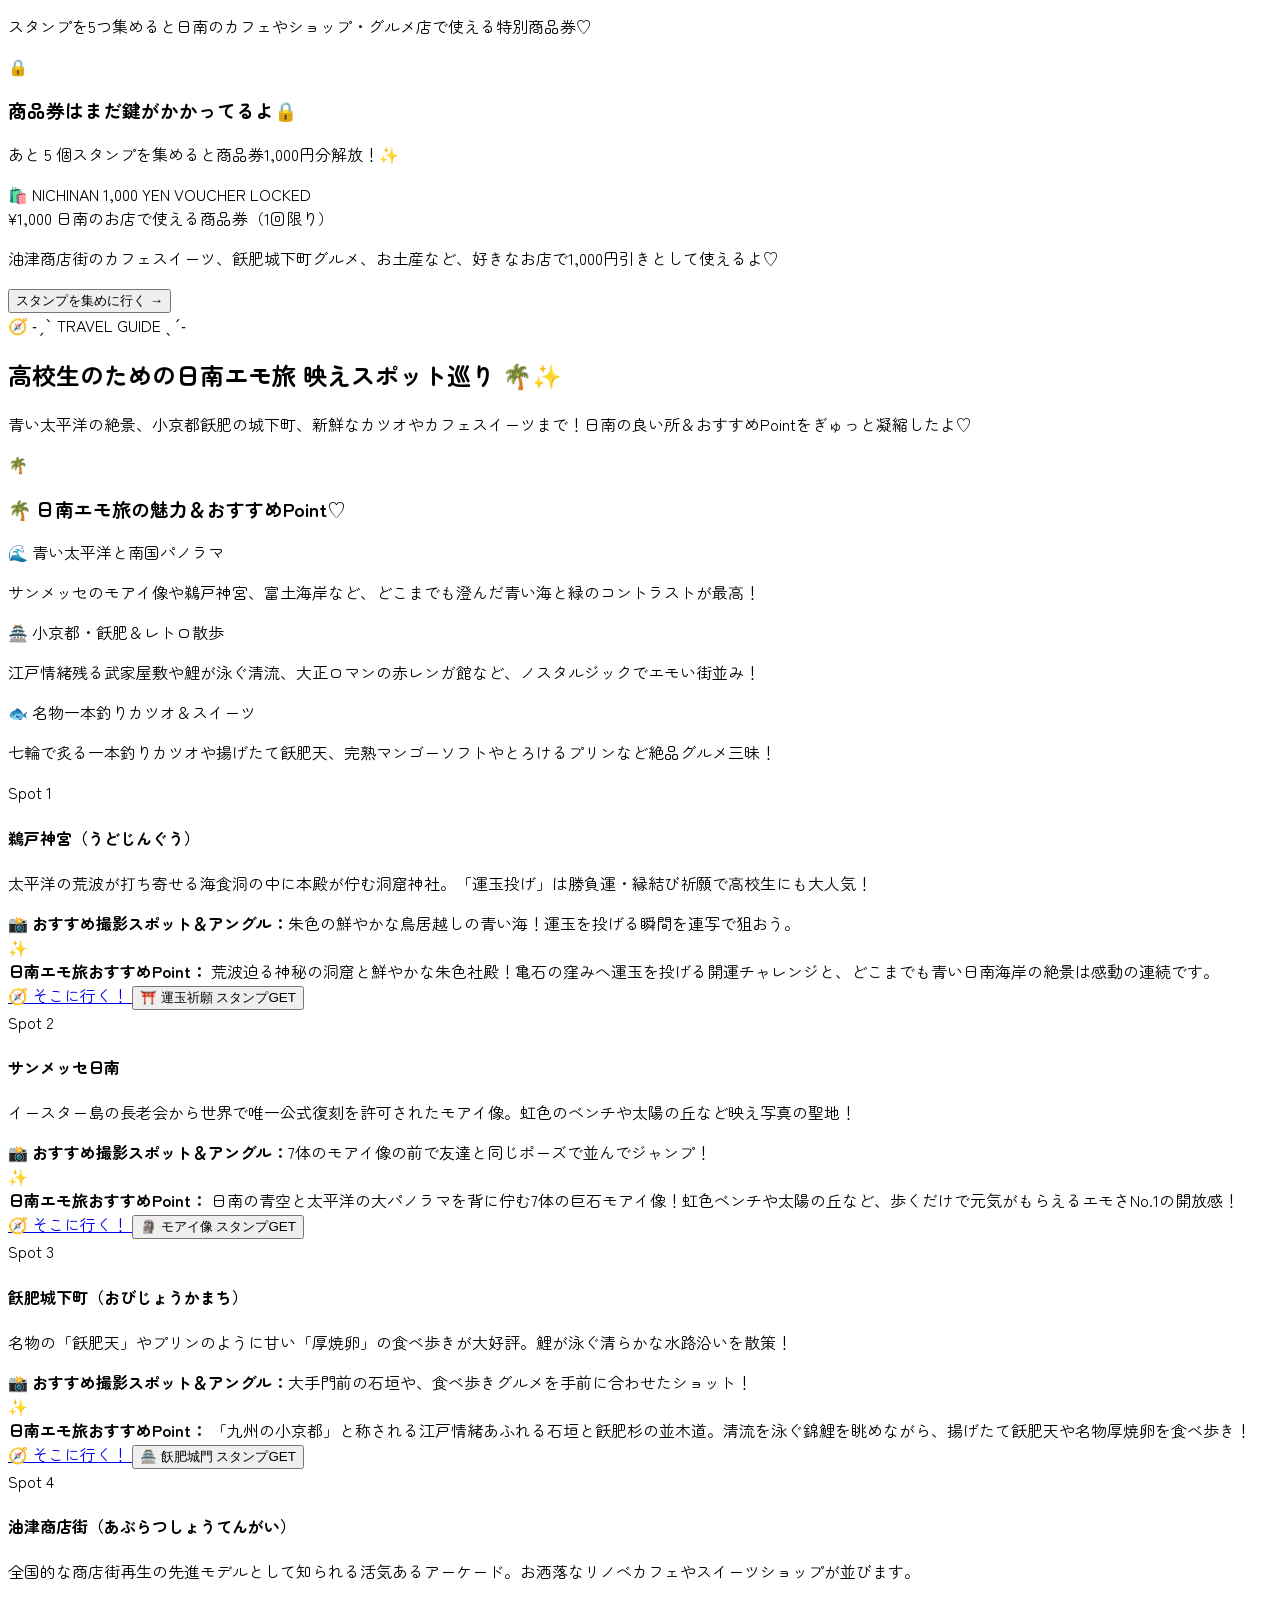
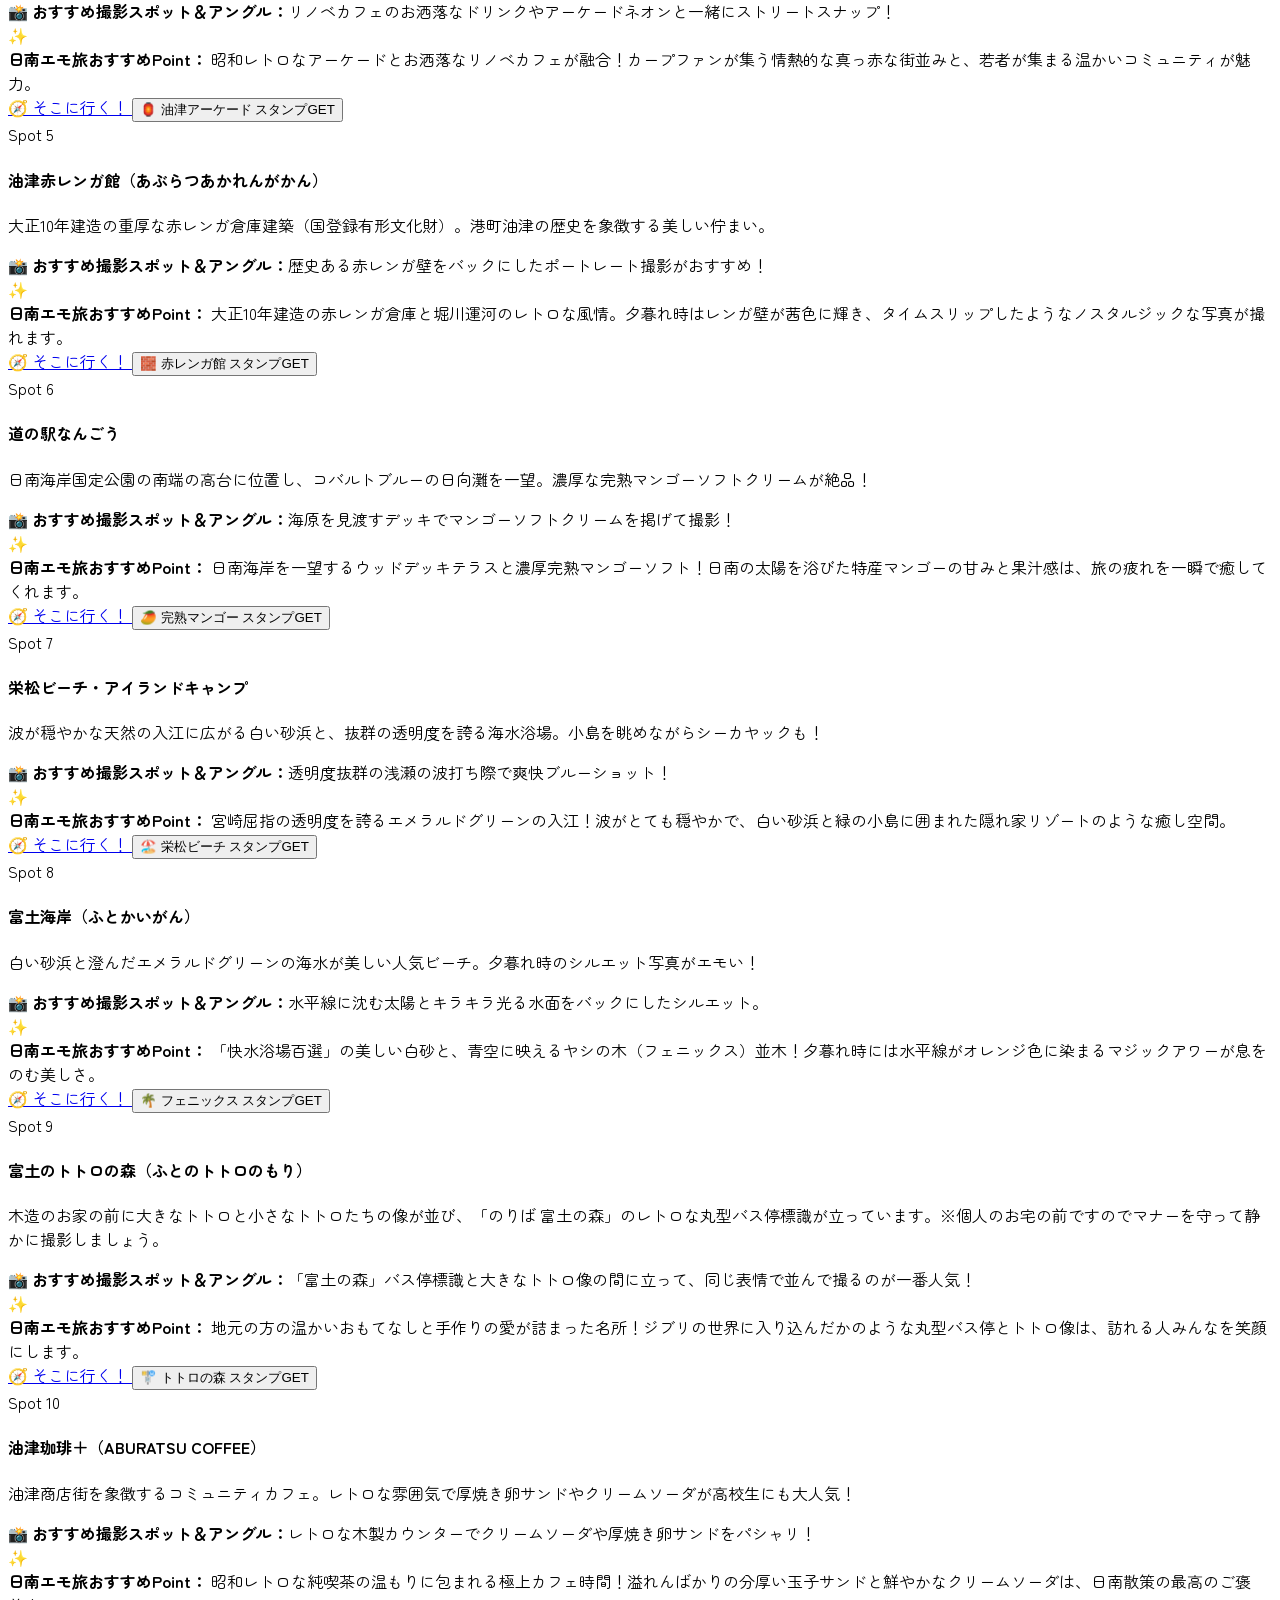
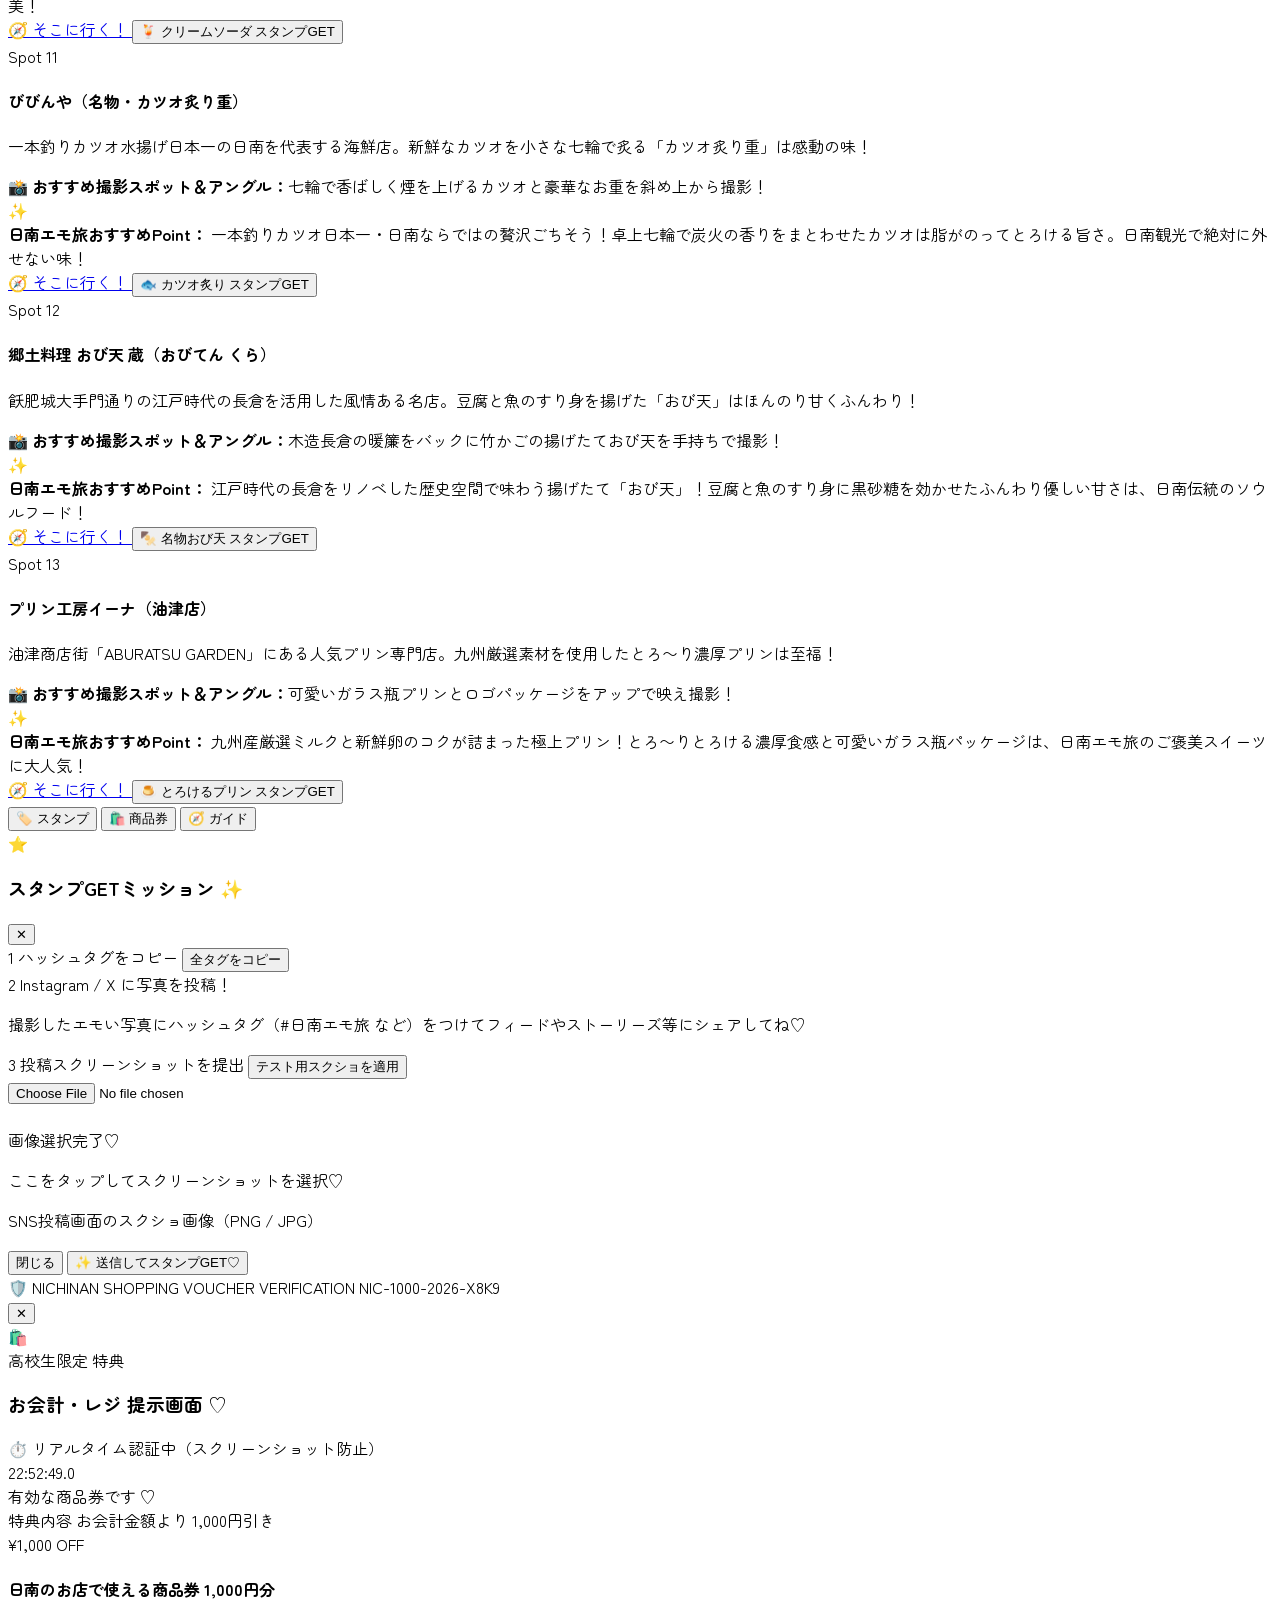
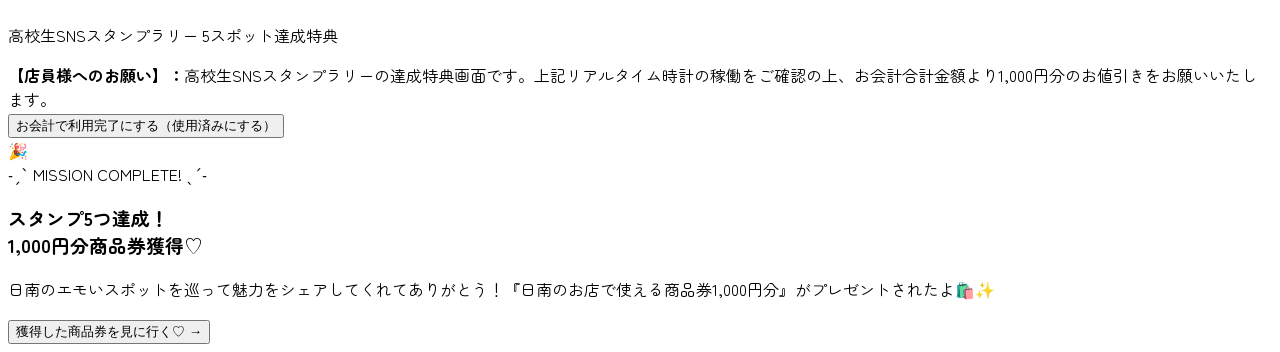
==== commit a917c55c: "feat: rebrand to "Nichinan Emo-Tabi" - Rename application and update meta tags - Update visual theme" ====
--- a/public/standalone.html
+++ b/public/standalone.html
@@ -3,47 +3,56 @@
 <head>
   <meta charset="UTF-8" />
   <meta name="viewport" content="width=device-width, initial-scale=1.0" />
-  <title>日南トゥクトゥク巡り（Nichinan TukTuk Navi）</title>
-  <meta name="description" content="高校生向けの日南トゥクトゥク観光＆SNSスタンプラリーアプリ。5スタンプ集めて1回乗車無料チケットをGET！" />
+  <title>日南エモ旅ナビ（SNSスタンプラリーで日南のお店で使える商品券1,000円分GET）</title>
+  <meta name="description" content="高校生向けの日南エモ旅SNSスタンプラリーアプリ。5スタンプ集めて日南のお店で使える商品券1,000円分をGET！" />
   <!-- Tailwind CSS CDN -->
   <script src="https://cdn.tailwindcss.com"></script>
   <!-- Google Fonts -->
   <link rel="preconnect" href="https://fonts.googleapis.com">
   <link rel="preconnect" href="https://fonts.gstatic.com" crossorigin>
-  <link href="https://fonts.googleapis.com/css2?family=M+PLUS+Rounded+1c:wght@400;500;700;800;900&display=swap" rel="stylesheet">
-  <!-- Lucide Icons -->
-  <script src="https://unpkg.com/lucide@latest"></script>
+  <link href="https://fonts.googleapis.com/css2?family=Gaegu:wght@400;700&family=Zen+Maru+Gothic:wght@400;500;700;900&display=swap" rel="stylesheet">
   <!-- Canvas Confetti -->
   <script src="https://cdn.jsdelivr.net/npm/canvas-confetti@1.6.0/dist/confetti.browser.min.js"></script>
   <style>
     body {
-      font-family: 'M PLUS Rounded 1c', sans-serif;
+      font-family: 'Zen Maru Gothic', sans-serif;
+    }
+    .font-cute {
+      font-family: 'Gaegu', cursive, sans-serif;
     }
   </style>
 </head>
-<body class="bg-amber-50/40 text-slate-800 antialiased min-h-screen flex flex-col pb-24">
+<body class="bg-[#FFF8F5] text-slate-800 antialiased min-h-screen flex flex-col pb-24">
 
   <!-- Header -->
-  <header class="sticky top-0 z-40 bg-gradient-to-r from-orange-500 via-amber-500 to-emerald-500 text-white shadow-md">
-    <div class="bg-black/15 px-3 py-1 text-center text-xs font-medium tracking-wide flex items-center justify-center gap-1.5">
-      <span class="inline-block px-1.5 py-0.5 rounded bg-white/25 text-[10px] font-bold">高校生応援</span>
-      <span>🌴 日南の魅力をSNSで発信！5スタンプで1回乗車無料 🛺</span>
+  <header class="sticky top-0 z-40 bg-white/90 backdrop-blur-md border-b border-pink-100 shadow-xs">
+    <div class="bg-gradient-to-r from-rose-400 via-pink-400 to-amber-300 px-3 py-1 text-center text-xs font-bold text-white tracking-wide flex items-center justify-center gap-1.5 shadow-2xs">
+      <span class="inline-block px-2 py-0.5 rounded-full bg-white/25 text-[10px] font-black backdrop-blur-xs">高校生応援 ♡</span>
+      <span class="font-bold">˗ˏˋ 日南の映えスポットを巡って日南のお店で使える商品券1,000円分をGET！ ˎˊ˗</span>
     </div>
-    <div class="max-w-2xl mx-auto px-4 py-3 flex items-center justify-between gap-3">
+    <div class="max-w-2xl mx-auto px-4 py-2.5 flex items-center justify-between gap-3">
       <div class="flex items-center gap-2.5">
-        <div class="w-10 h-10 rounded-2xl bg-white text-orange-600 shadow-sm flex items-center justify-center text-2xl shrink-0 -rotate-3 border-2 border-orange-200">
-          🛺
+        <div class="w-10 h-10 rounded-2xl bg-gradient-to-tr from-rose-400 to-amber-300 text-white shadow-sm flex items-center justify-center text-xl shrink-0 -rotate-3 border-2 border-white">
+          🌴
         </div>
         <div>
-          <h1 class="font-black text-base sm:text-lg leading-tight">日南トゥクトゥク巡り</h1>
-          <p class="text-[11px] text-amber-100 font-medium">Nichinan TukTuk Navi</p>
-        </div>
-      </div>
-      <div class="flex items-center gap-2">
-        <button id="header-stamp-badge" onclick="switchTab('ticket')" class="flex items-center gap-1 px-3 py-1.5 rounded-full font-bold text-xs bg-white/20 text-white hover:bg-white/30 transition-all">
-          <span>⭐</span> <span id="header-stamp-count">0 / 5</span>
+          <h1 class="font-black text-base sm:text-lg leading-tight tracking-tight text-slate-800">
+            日南エモ旅 <span class="text-rose-400 text-xs font-cute font-bold">♥</span>
+          </h1>
+          <p class="text-[10px] text-rose-400 font-bold tracking-wider">Nichinan Emo Trip SNS Stamp Rally</p>
+        </div>
+      </div>
+      <div class="flex items-center gap-1.5 sm:gap-2">
+        <select id="header-lang-select" onchange="changeLanguage(this.value)" class="text-xs bg-pink-50 border border-pink-200 text-rose-500 font-black rounded-full px-2 py-1 outline-none cursor-pointer">
+          <option value="ja">🇯🇵 日本語</option>
+          <option value="en">🇺🇸 English</option>
+          <option value="zh">🇹🇼 繁體中文</option>
+          <option value="ko">🇰🇷 한국어</option>
+        </select>
+        <button id="header-stamp-badge" onclick="switchTab('ticket')" class="flex items-center gap-1 px-3 py-1.5 rounded-full font-black text-xs bg-pink-50 text-rose-500 border border-pink-200 hover:bg-pink-100 transition-all">
+          <span>♡</span> <span id="header-stamp-count">0 / 5</span>
         </button>
-        <button onclick="resetData()" title="データリセット" class="w-8 h-8 rounded-full bg-white/15 hover:bg-white/25 flex items-center justify-center text-white text-xs">
+        <button onclick="resetData()" title="データリセット" class="w-8 h-8 rounded-full bg-slate-100 hover:bg-pink-50 text-slate-400 hover:text-rose-500 flex items-center justify-center text-xs transition-colors">
           ↺
         </button>
       </div>
@@ -56,62 +65,109 @@
     <!-- TAB 1: HOME (STAMPS) -->
     <section id="tab-home" class="space-y-5">
       <!-- Stamp Card -->
-      <div class="bg-white rounded-3xl p-5 shadow-sm border border-amber-100 relative overflow-hidden">
+      <div class="bg-white/95 rounded-[32px] p-5 shadow-sm border-2 border-pink-100/90 relative overflow-hidden backdrop-blur-xs">
         <div class="flex items-center justify-between mb-2">
-          <h2 class="font-extrabold text-slate-800 text-base sm:text-lg flex items-center gap-1.5">
-            <span class="w-7 h-7 rounded-xl bg-orange-100 text-orange-600 flex items-center justify-center text-sm font-black">🏅</span>
-            日南SNSスタンプカード
-          </h2>
-          <span id="stamp-badge-pill" class="text-xs font-bold px-2.5 py-1 rounded-full bg-orange-50 text-orange-600 border border-orange-200">
-            0 / 5 達成
+          <div class="flex items-center gap-2">
+            <span class="w-8 h-8 rounded-2xl bg-gradient-to-tr from-pink-400 to-rose-400 text-white flex items-center justify-center text-sm font-black shadow-xs shadow-pink-200">
+              🏷️
+            </span>
+            <h2 class="font-black text-slate-800 text-base sm:text-lg flex items-center gap-1.5">
+              <span>日南エモ旅スタンプ帳</span>
+              <span class="text-xs font-normal text-rose-400 tracking-wider">♡ STAMP RALLY</span>
+            </h2>
+          </div>
+          <span id="stamp-badge-pill" class="text-xs font-black px-3 py-1 rounded-full bg-pink-50 text-rose-500 border border-pink-200/80 shadow-2xs">
+            0 / 5 個完了 💕
           </span>
         </div>
-        <p class="text-xs text-slate-500 mb-4 leading-relaxed">
-          スポットでSNSにハッシュタグ投稿＆スクショを提出してスタンプを集めよう！5つ揃うと<strong class="text-orange-600">トゥクトゥク1回乗車無料券</strong>を獲得！
+        <p class="text-xs text-slate-500 mb-4 leading-relaxed font-medium">
+          気になるスポットに行ってSNS（インスタ/X）でシェア📸 スクショを貼ってスタンプを集めよう！5つ揃うと
+          <strong class="text-rose-500 font-bold bg-pink-50 px-1 py-0.5 rounded mx-0.5"> 日南のお店で使える商品券1,000円分 </strong>
+          がもらえるよ🛍️✨
         </p>
 
         <!-- Progress Bar -->
         <div class="space-y-1.5 mb-5">
           <div class="flex justify-between text-xs font-bold">
-            <span id="progress-text" class="text-orange-600">あと 5 個で無料チケット獲得！🚗💨</span>
-            <span id="progress-percent" class="text-orange-500">0%</span>
-          </div>
-          <div class="h-3 w-full bg-slate-100 rounded-full overflow-hidden p-0.5 border border-slate-200">
-            <div id="progress-bar-inner" class="h-full rounded-full bg-gradient-to-r from-orange-400 via-amber-400 to-emerald-400 transition-all duration-500" style="width: 0%"></div>
-          </div>
-        </div>
-
-        <!-- 5 Slots Grid -->
-        <div class="grid grid-cols-5 gap-2 sm:gap-3" id="stamp-slots-container">
+            <span id="progress-text" class="text-rose-500 font-bold">あと 5 個で1,000円商品券解放！GO〜🛍️💨</span>
+            <span id="progress-percent" class="text-rose-400 font-black">0%</span>
+          </div>
+          <div class="h-3.5 w-full bg-pink-50 rounded-full overflow-hidden p-0.5 border border-pink-200/60 shadow-inner">
+            <div id="progress-bar-inner" class="h-full rounded-full bg-gradient-to-r from-pink-400 via-rose-400 to-amber-300 transition-all duration-500 ease-out shadow-xs" style="width: 0%"></div>
+          </div>
+        </div>
+
+        <!-- 5 Stamp Slots -->
+        <div id="stamp-slots-container" class="grid grid-cols-5 gap-2 sm:gap-3 my-2">
           <!-- Populated by JS -->
         </div>
 
-        <!-- Congratulation Ribbon -->
-        <div id="home-congrats-banner" class="hidden mt-4 p-3.5 rounded-2xl bg-gradient-to-r from-emerald-50 via-teal-50 to-amber-50 border border-emerald-200 flex items-center justify-between gap-3">
+        <!-- 5-stamp Congrats Banner -->
+        <div id="home-congrats-banner" class="hidden mt-4 p-3.5 rounded-2xl bg-gradient-to-r from-pink-50 via-rose-50 to-amber-50 border-2 border-pink-200 flex items-center justify-between gap-3 shadow-sm">
           <div class="flex items-center gap-2.5">
-            <span class="text-2xl animate-bounce">🎉</span>
+            <div class="w-10 h-10 rounded-2xl bg-gradient-to-tr from-pink-400 to-rose-400 text-white flex items-center justify-center text-xl shrink-0 shadow-sm shadow-pink-300 animate-bounce">
+              🛍️
+            </div>
             <div>
-              <p class="text-xs font-black text-emerald-900">おめでとう！無料乗車チケット獲得！</p>
-              <p class="text-[11px] text-emerald-700">ドライバーに見せて乗車できます</p>
-            </div>
-          </div>
-          <button onclick="switchTab('ticket')" class="px-3.5 py-2 rounded-xl bg-emerald-600 hover:bg-emerald-700 text-white text-xs font-bold shrink-0">
-            チケットを見る →
+              <p class="text-xs font-black text-rose-600">5スタンプ達成！日南のお店で使える商品券1,000円分GET！</p>
+              <p class="text-[11px] text-slate-500 font-medium">お会計時にレジの店員さんに見せて使えます（カフェ・グルメ・お土産店など）</p>
+            </div>
+          </div>
+          <button onclick="switchTab('ticket')" class="px-4 py-2.5 rounded-2xl bg-gradient-to-r from-rose-400 to-pink-500 hover:from-rose-500 hover:to-pink-600 text-white text-xs font-black flex items-center gap-1.5 shadow-md shadow-pink-200 active:scale-95 transition-all shrink-0">
+            <span>商品券を使う →</span>
           </button>
         </div>
-      </div>
-
-      <!-- Spots Header -->
-      <div class="flex items-center justify-between pt-1">
-        <h3 class="font-extrabold text-slate-800 text-base sm:text-lg flex items-center gap-2">
-          <span class="w-2.5 h-6 rounded-full bg-orange-500"></span>
-          日南の観光スポット
-        </h3>
-        <span class="text-xs text-slate-500">全6スポット</span>
-      </div>
-
-      <!-- Spots List Container -->
-      <div id="spots-list" class="space-y-4">
+
+        <!-- Quick Demo helper -->
+        <div class="mt-3 pt-3 border-t border-pink-100/80 flex items-center justify-between text-xs text-slate-400">
+          <span class="flex items-center gap-1 font-medium text-slate-500">
+            ✨ 下のスポットから好きな5つを選んでスタンプGETしてね♡
+          </span>
+          <button onclick="quickDemoAddStamp()" class="text-[10px] text-rose-400 hover:text-rose-500 font-bold underline cursor-pointer">
+            + デモ用1スタンプ追加
+          </button>
+        </div>
+      </div>
+
+      <!-- Location & Sorting Control Bar -->
+      <div class="p-3 sm:p-3.5 rounded-2xl bg-white border border-pink-100 shadow-2xs space-y-2">
+        <div class="flex flex-col sm:flex-row items-start sm:items-center justify-between gap-2">
+          <div class="flex items-center gap-1.5 text-xs font-black text-slate-700">
+            <span class="text-rose-500">📍</span>
+            <span id="standalone-location-status" class="text-rose-600 font-bold">現在地から近い順に表示中</span>
+          </div>
+          <div class="flex items-center gap-1.5 self-end sm:self-auto shrink-0">
+            <div class="flex items-center p-0.5 rounded-xl bg-pink-50/80 border border-pink-100 text-[11px] font-black">
+              <button type="button" onclick="setSortMode('distance')" id="btn-sort-dist" class="px-2.5 py-1 rounded-lg bg-rose-500 text-white shadow-2xs">
+                📍 近い順
+              </button>
+              <button type="button" onclick="setSortMode('recommend')" id="btn-sort-recom" class="px-2.5 py-1 rounded-lg text-slate-600">
+                ✨ おすすめ順
+              </button>
+            </div>
+            <button type="button" onclick="requestStandaloneLocation()" class="px-2 py-1 rounded-lg text-[10px] font-black bg-rose-50 hover:bg-rose-100 text-rose-600 border border-rose-200">
+              現在地を更新
+            </button>
+            <button type="button" onclick="simulateNichinanStandalone()" class="px-2 py-1 rounded-lg text-[10px] font-black bg-slate-50 hover:bg-slate-100 text-slate-600 border border-slate-200">
+              日南駅で試す
+            </button>
+          </div>
+        </div>
+      </div>
+
+      <!-- Spots List Header -->
+      <div class="space-y-3 pt-1">
+        <div class="flex items-center justify-between">
+          <div class="flex items-center gap-2">
+            <span class="w-2.5 h-6 rounded-full bg-gradient-to-b from-rose-400 to-pink-400"></span>
+            <h3 class="font-black text-slate-800 text-base sm:text-lg">日南のスポット（全13箇所）</h3>
+          </div>
+          <span id="spots-count-badge" class="text-xs text-rose-400 font-black">獲得：0 / 13</span>
+        </div>
+      </div>
+
+      <!-- Spot Cards Grid -->
+      <div id="spots-list-container" class="space-y-4">
         <!-- Populated by JS -->
       </div>
     </section>
@@ -119,11 +175,11 @@
     <!-- TAB 2: TICKET -->
     <section id="tab-ticket" class="space-y-5 hidden">
       <div class="text-center space-y-1">
-        <span class="inline-block px-3 py-1 rounded-full text-xs font-black bg-orange-100 text-orange-700 border border-orange-200">
-          高校生特典チケット
+        <span class="inline-block px-3 py-1 rounded-full text-xs font-black bg-pink-100 text-rose-500 border border-pink-200">
+          ˗ˏˋ SPECIAL SHOPPING VOUCHER ˎˊ˗
         </span>
-        <h2 class="text-xl sm:text-2xl font-black text-slate-800">乗車無料チケット</h2>
-        <p class="text-xs text-slate-500">5つのスタンプを集めると使える、トゥクトゥク1回無料チケットです</p>
+        <h2 class="text-xl sm:text-2xl font-black text-slate-800">日南のお店で使える商品券 1,000円分 🛍️✨</h2>
+        <p class="text-xs text-slate-400 font-medium">スタンプを5つ集めると日南のカフェやショップ・グルメ店で使える特別商品券♡</p>
       </div>
 
       <!-- Ticket Container (Locked / Unlocked / Used) -->
@@ -134,28 +190,41 @@
 
     <!-- TAB 3: SPOT GUIDE -->
     <section id="tab-guide" class="space-y-5 hidden">
-      <div class="bg-gradient-to-r from-emerald-600 via-teal-600 to-amber-500 rounded-3xl p-5 sm:p-6 text-white shadow-md">
-        <h2 class="text-xl sm:text-2xl font-black mb-1">高校生のための日南映えスポット巡り 🛺</h2>
-        <p class="text-xs text-emerald-100 leading-relaxed">潮風をあびながらオープンエアのトゥクトゥクで日南海岸や城下町を爽快ドライブ！</p>
-      </div>
-
-      <div class="bg-white rounded-3xl p-4 sm:p-5 border border-amber-200 space-y-3">
-        <h3 class="font-extrabold text-slate-800 text-sm sm:text-base flex items-center gap-2">
-          <span class="w-7 h-7 rounded-xl bg-orange-100 text-orange-600 flex items-center justify-center font-black">🛺</span>
-          トゥクトゥク乗車のキホン＆おすすめポイント
+      <div class="bg-gradient-to-r from-rose-400 via-pink-400 to-amber-300 rounded-[32px] p-5 sm:p-6 text-white shadow-md shadow-pink-200/50 relative overflow-hidden">
+        <div class="relative z-10 space-y-2">
+          <div class="inline-flex items-center gap-1.5 px-3 py-1 rounded-full bg-white/25 backdrop-blur-md text-xs font-black border border-white/30">
+            🧭 ˗ˏˋ TRAVEL GUIDE ˎˊ˗
+          </div>
+          <h2 class="text-xl sm:text-2xl font-black tracking-tight drop-shadow-xs">
+            高校生のための日南エモ旅 映えスポット巡り 🌴✨
+          </h2>
+          <p class="text-xs text-pink-100 font-medium leading-relaxed max-w-lg">
+            青い太平洋の絶景、小京都飫肥の城下町、新鮮なカツオやカフェスイーツまで！日南の良い所＆おすすめPointをぎゅっと凝縮したよ♡
+          </p>
+        </div>
+        <div class="absolute -right-4 -bottom-6 text-7xl opacity-20 select-none">🌴</div>
+      </div>
+
+      <!-- Tips Card -->
+      <div class="bg-white/95 rounded-[28px] p-4 sm:p-5 border-2 border-pink-100 shadow-sm shadow-pink-50 space-y-3">
+        <h3 class="font-black text-slate-800 text-sm sm:text-base flex items-center gap-2">
+          <span class="w-8 h-8 rounded-2xl bg-pink-100 text-rose-500 flex items-center justify-center text-base font-black">
+            🌴
+          </span>
+          日南エモ旅の魅力＆おすすめPoint♡
         </h3>
         <div class="grid grid-cols-1 sm:grid-cols-3 gap-2.5 text-xs">
-          <div class="p-3 rounded-2xl bg-amber-50 border border-amber-200">
-            <span class="font-bold text-orange-800 block mb-1">🌊 海風オープンエア</span>
-            <p class="text-slate-600">窓がないので日南海岸のパノラマと潮風をダイレクトに体感できます！</p>
-          </div>
-          <div class="p-3 rounded-2xl bg-emerald-50 border border-emerald-200">
-            <span class="font-bold text-emerald-800 block mb-1">📸 車窓からの撮影も◎</span>
-            <p class="text-slate-600">ヤシの木並木を走るトゥクトゥクの車窓動画はSNSでもバズり度満点！</p>
-          </div>
-          <div class="p-3 rounded-2xl bg-sky-50 border border-sky-200">
-            <span class="font-bold text-sky-800 block mb-1">🍱 食べ歩きも身軽に</span>
-            <p class="text-slate-600">飫肥城下町の小路や油津のカフェ巡りも小回りが利いてラクラク！</p>
+          <div class="p-3.5 rounded-2xl bg-[#FFF6F3] border border-pink-100">
+            <span class="font-black text-rose-500 block mb-1">🌊 青い太平洋と南国パノラマ</span>
+            <p class="text-slate-600 leading-relaxed font-medium">サンメッセのモアイ像や鵜戸神宮、富土海岸など、どこまでも澄んだ青い海と緑のコントラストが最高！</p>
+          </div>
+          <div class="p-3.5 rounded-2xl bg-[#F4F9F4] border border-emerald-100">
+            <span class="font-black text-emerald-600 block mb-1">🏯 小京都・飫肥＆レトロ散歩</span>
+            <p class="text-slate-600 leading-relaxed font-medium">江戸情緒残る武家屋敷や鯉が泳ぐ清流、大正ロマンの赤レンガ館など、ノスタルジックでエモい街並み！</p>
+          </div>
+          <div class="p-3.5 rounded-2xl bg-[#F0F7FF] border border-sky-100">
+            <span class="font-black text-sky-600 block mb-1">🐟 名物一本釣りカツオ＆スイーツ</span>
+            <p class="text-slate-600 leading-relaxed font-medium">七輪で炙る一本釣りカツオや揚げたて飫肥天、完熟マンゴーソフトやとろけるプリンなど絶品グルメ三昧！</p>
           </div>
         </div>
       </div>
@@ -168,148 +237,173 @@
   </main>
 
   <!-- Bottom Navigation -->
-  <nav class="fixed bottom-0 left-0 right-0 z-40 bg-white/95 backdrop-blur-md border-t border-slate-200 shadow-lg pb-safe">
+  <nav class="fixed bottom-0 left-0 right-0 z-40 bg-white/90 backdrop-blur-lg border-t border-pink-100 shadow-xl pb-safe">
     <div class="max-w-md mx-auto px-4 h-16 flex items-center justify-around">
-      <button onclick="switchTab('home')" id="nav-btn-home" class="flex flex-col items-center justify-center w-24 text-orange-600 font-extrabold">
-        <span class="text-xl">🏅</span>
-        <span class="text-[11px] mt-0.5">スタンプ</span>
+      <button onclick="switchTab('home')" id="nav-btn-home" class="flex flex-col items-center justify-center w-24 h-13 rounded-2xl text-rose-500 font-black bg-pink-50/80 shadow-2xs">
+        <span class="text-lg">🏷️</span>
+        <span class="text-[11px] mt-0.5 leading-none tracking-tight font-black">スタンプ</span>
       </button>
-      <button onclick="switchTab('ticket')" id="nav-btn-ticket" class="flex flex-col items-center justify-center w-24 text-slate-400 relative">
-        <span class="text-xl">🎟️</span>
-        <span class="text-[11px] mt-0.5">チケット</span>
-        <span id="nav-ticket-badge" class="hidden absolute top-1 right-5 w-2.5 h-2.5 bg-emerald-500 rounded-full animate-ping"></span>
+      <button onclick="switchTab('ticket')" id="nav-btn-ticket" class="flex flex-col items-center justify-center w-24 h-13 rounded-2xl text-slate-400 font-bold relative">
+        <span class="text-lg">🛍️</span>
+        <span class="text-[11px] mt-0.5 leading-none tracking-tight font-black">商品券</span>
+        <span id="nav-ticket-badge" class="hidden absolute top-2 right-6 w-2.5 h-2.5 bg-rose-500 rounded-full animate-ping"></span>
       </button>
-      <button onclick="switchTab('guide')" id="nav-btn-guide" class="flex flex-col items-center justify-center w-24 text-slate-400">
-        <span class="text-xl">🧭</span>
-        <span class="text-[11px] mt-0.5">ガイド</span>
+      <button onclick="switchTab('guide')" id="nav-btn-guide" class="flex flex-col items-center justify-center w-24 h-13 rounded-2xl text-slate-400 font-bold">
+        <span class="text-lg">🧭</span>
+        <span class="text-[11px] mt-0.5 leading-none tracking-tight font-black">ガイド</span>
       </button>
     </div>
   </nav>
 
   <!-- Stamp Submission Modal -->
   <div id="stamp-modal" class="fixed inset-0 z-50 flex items-center justify-center p-4 bg-black/60 backdrop-blur-xs hidden">
-    <div class="bg-white w-full max-w-lg rounded-3xl overflow-hidden shadow-2xl border border-amber-200 flex flex-col max-h-[90vh]">
-      <div class="bg-gradient-to-r from-orange-500 via-amber-500 to-emerald-500 px-5 py-4 text-white flex items-center justify-between">
+    <div class="bg-white w-full max-w-lg rounded-3xl overflow-hidden shadow-2xl border border-pink-200 flex flex-col max-h-[90vh]">
+      <div class="bg-gradient-to-r from-rose-400 via-pink-400 to-amber-300 px-5 py-4 text-white flex items-center justify-between">
         <div class="flex items-center gap-2">
-          <span class="text-2xl">🛺</span>
+          <span class="w-10 h-10 rounded-2xl bg-white/25 backdrop-blur-md flex items-center justify-center text-xl shadow-2xs border border-white/30" id="modal-spot-icon">⭐</span>
           <div>
-            <h3 class="font-black text-base sm:text-lg" id="modal-spot-title">スタンプGETミッション</h3>
-            <p class="text-xs text-amber-100" id="modal-spot-subtitle"></p>
-          </div>
-        </div>
-        <button onclick="closeStampModal()" class="w-8 h-8 rounded-full bg-black/20 text-white flex items-center justify-center">✕</button>
+            <h3 class="font-black text-base sm:text-lg leading-tight tracking-tight" id="modal-spot-title">スタンプGETミッション ✨</h3>
+            <p class="text-xs text-pink-100 font-bold" id="modal-spot-subtitle"></p>
+          </div>
+        </div>
+        <button onclick="closeStampModal()" class="w-8 h-8 rounded-full bg-white/20 text-white flex items-center justify-center">✕</button>
       </div>
 
       <div class="p-5 overflow-y-auto space-y-4">
         <!-- 3 Steps -->
         <div class="space-y-3">
           <!-- Step 1 -->
-          <div class="p-3.5 rounded-2xl bg-orange-50 border border-orange-200 space-y-2">
+          <div class="p-4 rounded-2xl bg-[#FFF9F6] border border-pink-100 space-y-2">
             <div class="flex items-center justify-between">
-              <span class="text-xs font-bold text-orange-800 flex items-center gap-1.5">
-                <span class="w-5 h-5 rounded-full bg-orange-500 text-white flex items-center justify-center text-[11px] font-black">1</span>
+              <span class="text-xs font-black text-rose-500 flex items-center gap-1.5">
+                <span class="w-5 h-5 rounded-full bg-rose-400 text-white flex items-center justify-center text-[11px] font-black">1</span>
                 ハッシュタグをコピー
               </span>
-              <button onclick="copyModalHashtags()" id="modal-copy-btn" class="px-3 py-1 rounded-full text-xs font-bold bg-orange-500 text-white hover:bg-orange-600 transition-all">
-                タグをコピー
+              <button onclick="copyModalHashtags()" id="modal-copy-btn" class="px-3 py-1 rounded-full text-xs font-black bg-rose-400 text-white hover:bg-rose-500 transition-all">
+                全タグをコピー
               </button>
             </div>
             <div id="modal-hashtags-container" class="flex flex-wrap gap-1.5 pt-1"></div>
           </div>
 
           <!-- Step 2 -->
-          <div class="p-3.5 rounded-2xl bg-slate-50 border border-slate-200 space-y-1">
-            <span class="text-xs font-bold text-slate-800 flex items-center gap-1.5">
+          <div class="p-4 rounded-2xl bg-white border border-pink-100 space-y-1 shadow-2xs">
+            <span class="text-xs font-black text-slate-700 flex items-center gap-1.5">
               <span class="w-5 h-5 rounded-full bg-slate-700 text-white flex items-center justify-center text-[11px] font-black">2</span>
-              Instagram / X に投稿！
+              Instagram / X に写真を投稿！
             </span>
-            <p class="text-xs text-slate-600">撮影した写真にハッシュタグをつけてSNSに投稿してね！</p>
+            <p class="text-xs text-slate-500 leading-relaxed font-medium">撮影したエモい写真にハッシュタグ（#日南エモ旅 など）をつけてフィードやストーリーズ等にシェアしてね♡</p>
           </div>
 
           <!-- Step 3 -->
-          <div class="p-3.5 rounded-2xl bg-slate-50 border border-slate-200 space-y-2.5">
+          <div class="p-4 rounded-2xl bg-white border border-pink-100 space-y-2.5 shadow-2xs">
             <div class="flex items-center justify-between">
-              <span class="text-xs font-bold text-slate-800 flex items-center gap-1.5">
-                <span class="w-5 h-5 rounded-full bg-emerald-600 text-white flex items-center justify-center text-[11px] font-black">3</span>
-                投稿スクリーンショットをアップロード
+              <span class="text-xs font-black text-slate-700 flex items-center gap-1.5">
+                <span class="w-5 h-5 rounded-full bg-rose-400 text-white flex items-center justify-center text-[11px] font-black">3</span>
+                投稿スクリーンショットを提出
               </span>
-              <button onclick="useDemoScreenshot()" class="text-[10px] text-orange-600 font-bold underline">
+              <button onclick="useDemoScreenshot()" class="text-[10px] text-rose-500 hover:text-rose-600 font-black underline">
                 テスト用スクショを適用
               </button>
             </div>
-            <input type="file" id="modal-file-input" accept="image/*" class="w-full text-xs file:mr-3 file:py-2 file:px-4 file:rounded-xl file:border-0 file:text-xs file:font-bold file:bg-orange-500 file:text-white hover:file:bg-orange-600" onchange="previewSelectedImage(event)" />
-            <div id="modal-preview-container" class="hidden rounded-xl overflow-hidden border border-slate-300">
-              <img id="modal-preview-img" src="" alt="preview" class="w-full h-40 object-cover" />
-            </div>
-          </div>
-        </div>
-      </div>
-
-      <div class="p-4 border-t border-slate-100 bg-slate-50 flex items-center justify-end gap-2.5">
-        <button onclick="closeStampModal()" class="px-4 py-2 rounded-xl text-xs font-bold text-slate-600">閉じる</button>
-        <button onclick="submitStamp()" class="px-5 py-2.5 rounded-xl bg-gradient-to-r from-orange-500 to-amber-500 text-white text-xs sm:text-sm font-bold shadow-md">
-          送信してスタンプGET！
+
+            <input type="file" id="modal-file-input" accept="image/*" class="hidden" onchange="previewSelectedImage(event)" />
+
+            <div id="modal-preview-container" class="hidden relative rounded-2xl overflow-hidden border-2 border-pink-300">
+              <img id="modal-preview-img" src="" class="w-full h-44 object-cover" />
+              <div class="absolute bottom-2 left-2 px-2.5 py-0.5 rounded-full bg-white/90 text-rose-500 text-[10px] font-black">画像選択完了♡</div>
+            </div>
+
+            <div onclick="document.getElementById('modal-file-input').click()" class="border-2 border-dashed border-pink-200 hover:border-pink-300 rounded-2xl p-5 text-center bg-[#FFFDFC] cursor-pointer">
+              <p class="text-xs font-black text-slate-700">ここをタップしてスクリーンショットを選択♡</p>
+              <p class="text-[10px] text-slate-400 font-medium">SNS投稿画面のスクショ画像（PNG / JPG）</p>
+            </div>
+          </div>
+        </div>
+      </div>
+
+      <div class="p-4 border-t border-pink-100 bg-[#FFFDFC] flex justify-end gap-2">
+        <button onclick="closeStampModal()" class="px-4 py-2 rounded-full text-xs font-bold text-slate-400">閉じる</button>
+        <button id="modal-submit-btn" onclick="submitStamp()" class="px-5 py-2.5 rounded-full bg-gradient-to-r from-rose-400 to-pink-500 text-white text-xs font-black shadow-md shadow-pink-200 active:scale-95 flex items-center gap-1.5">
+          <span id="modal-submit-icon">✨</span>
+          <span id="modal-submit-text">送信してスタンプGET♡</span>
         </button>
       </div>
     </div>
   </div>
 
-  <!-- Driver Verification Modal (Anti-Fraud animated screen) -->
-  <div id="driver-modal" class="fixed inset-0 z-50 flex items-center justify-center p-4 bg-slate-950/80 backdrop-blur-sm hidden">
-    <div class="bg-white w-full max-w-md rounded-3xl overflow-hidden shadow-2xl border-4 border-amber-400 flex flex-col relative">
-      <div class="bg-amber-400 py-1 px-4 text-[10px] font-black tracking-widest text-slate-900 flex items-center justify-between">
-        <span>🛡️ OFFICIAL TUKTUK PASS</span>
-        <span id="driver-ticket-code" class="font-mono">NTT-2026-XXXX</span>
-      </div>
-
-      <div class="bg-gradient-to-r from-orange-600 via-amber-500 to-emerald-600 p-4 text-white relative">
-        <button onclick="closeDriverModal()" class="absolute top-3 right-3 w-8 h-8 rounded-full bg-black/20 flex items-center justify-center">✕</button>
-        <div class="flex items-center gap-2">
-          <span class="text-3xl animate-bounce">🛺</span>
+  <!-- Verification Modal (Staff / Conductor) -->
+  <div id="driver-modal" class="fixed inset-0 z-50 flex items-center justify-center p-3 sm:p-4 bg-slate-900/60 backdrop-blur-xs hidden">
+    <div class="bg-white w-full max-w-md rounded-[36px] overflow-hidden shadow-2xl border-4 border-pink-200 flex flex-col relative">
+      <div class="bg-gradient-to-r from-rose-300 via-pink-300 to-amber-200 py-1.5 px-4 text-[10px] font-black tracking-widest text-slate-800 flex items-center justify-between uppercase">
+        <span class="animate-pulse">🛡️ NICHINAN SHOPPING VOUCHER VERIFICATION</span>
+        <span id="driver-ticket-code" class="font-mono text-rose-700">NIC-1000-2026-X8K9</span>
+      </div>
+
+      <div class="bg-gradient-to-r from-rose-400 via-pink-400 to-amber-300 p-4 text-white relative">
+        <button onclick="closeDriverModal()" class="absolute top-3.5 right-3.5 w-8 h-8 rounded-full bg-white/20 text-white flex items-center justify-center">✕</button>
+        <div class="flex items-center gap-2.5">
+          <div class="w-11 h-11 rounded-2xl bg-white text-rose-500 flex items-center justify-center text-2xl shadow-md border-2 border-pink-100">
+            🛍️
+          </div>
           <div>
-            <span class="text-[10px] bg-white/20 px-2 py-0.5 rounded font-bold">高校生限定 特典</span>
-            <h3 class="text-base sm:text-lg font-black">ドライバー提示画面</h3>
-          </div>
-        </div>
-      </div>
-
-      <div class="p-5 space-y-4 bg-gradient-to-b from-amber-50/40 to-white">
+            <span class="px-2 py-0.5 rounded-full bg-white/25 text-[10px] font-black uppercase tracking-wider">高校生限定 特典</span>
+            <h3 class="text-base sm:text-lg font-black leading-tight">お会計・レジ 提示画面 ♡</h3>
+          </div>
+        </div>
+      </div>
+
+      <div class="p-5 space-y-4 bg-gradient-to-b from-[#FFF8F5] to-white">
         <!-- Live Real-Time Clock -->
-        <div class="bg-slate-900 text-white rounded-2xl p-4 text-center border border-slate-700">
-          <p class="text-[11px] text-amber-300 font-bold mb-1">⏱️ リアルタイム認証中（スクリーンショット防止）</p>
-          <div id="driver-clock" class="font-mono text-3xl sm:text-4xl font-black tracking-wider text-emerald-400">
+        <div class="bg-slate-900 text-white rounded-[24px] p-4 text-center shadow-inner border border-slate-800">
+          <div class="text-xs text-pink-300 font-black mb-1">⏱️ リアルタイム認証中（スクリーンショット防止）</div>
+          <div id="driver-clock" class="font-mono text-3xl sm:text-4xl font-black tracking-wider text-pink-300 drop-shadow-sm">
             00:00:00.0
           </div>
-          <p class="text-[10px] text-emerald-300 font-bold mt-1">● 有効な乗車チケットです</p>
-        </div>
-
-        <div class="p-4 rounded-2xl bg-white border-2 border-orange-200 text-center space-y-1">
-          <h4 class="text-lg font-black text-slate-800">日南トゥクトゥク 1回乗車無料券</h4>
-          <p class="text-xs text-slate-500">日南市内 トゥクトゥク全線（1名様有効）</p>
-        </div>
-
-        <div class="p-3 rounded-xl bg-amber-50 border border-amber-200 text-amber-900 text-xs">
-          <strong>乗車方法：</strong>ドライバーにこの画面をお見せください。確認後に下のボタンを押してください。
-        </div>
-
-        <button onclick="markTicketUsed()" class="w-full py-3.5 rounded-2xl bg-emerald-600 hover:bg-emerald-700 text-white font-black text-sm shadow-lg">
-          乗車確認：使用完了にする
+          <div class="mt-2 inline-flex items-center gap-2 px-3 py-1 rounded-full bg-pink-950/80 border border-pink-400/50 text-[11px] text-pink-200 font-black">
+            <span class="w-2 h-2 rounded-full bg-pink-400 animate-ping"></span>
+            <span>有効な商品券です ♡</span>
+          </div>
+        </div>
+
+        <div class="p-4 rounded-2xl bg-white border-2 border-pink-100 shadow-sm space-y-2.5">
+          <div class="flex justify-between items-center border-b border-pink-100 pb-2">
+            <span class="text-xs font-bold text-slate-400">特典内容</span>
+            <span class="text-xs font-black text-rose-500 bg-pink-50 px-2.5 py-0.5 rounded-full border border-pink-100">
+              お会計金額より 1,000円引き
+            </span>
+          </div>
+          <div class="text-center py-1">
+            <div class="text-2xl font-black text-rose-500 font-mono">¥1,000 OFF</div>
+            <h4 class="text-base font-black text-slate-800">日南のお店で使える商品券 1,000円分</h4>
+            <p class="text-xs text-slate-400 font-medium">高校生SNSスタンプラリー 5スポット達成特典</p>
+          </div>
+        </div>
+
+        <div class="p-3 rounded-2xl bg-amber-50 border border-amber-200 text-amber-900 text-xs leading-relaxed font-medium">
+          <strong>【店員様へのお願い】：</strong>高校生SNSスタンプラリーの達成特典画面です。上記リアルタイム時計の稼働をご確認の上、お会計合計金額より1,000円分のお値引きをお願いいたします。
+        </div>
+
+        <button onclick="markTicketUsed()" class="w-full py-4 rounded-2xl bg-gradient-to-r from-rose-400 via-pink-400 to-amber-300 text-white font-black text-sm sm:text-base shadow-md shadow-pink-200 active:scale-95 transition-all">
+          お会計で利用完了にする（使用済みにする）
         </button>
       </div>
     </div>
   </div>
 
   <!-- Celebration Modal -->
-  <div id="celebration-modal" class="fixed inset-0 z-50 flex items-center justify-center p-4 bg-slate-950/75 backdrop-blur-xs hidden">
-    <div class="bg-white w-full max-w-sm rounded-3xl p-6 text-center shadow-2xl border-2 border-amber-300 space-y-4">
-      <div class="text-5xl animate-bounce">🎉</div>
-      <div class="space-y-1">
-        <span class="px-2.5 py-0.5 rounded-full bg-orange-100 text-orange-700 text-xs font-black">CONGRATULATIONS!</span>
-        <h3 class="text-xl font-black text-slate-900">スタンプ5つ達成！<br>無料チケット獲得！</h3>
-        <p class="text-xs text-slate-600">日南の魅力を発信してくれてありがとう！「日南トゥクトゥク 1回無料乗車券」が発行されました！</p>
-      </div>
-      <button onclick="closeCelebrationAndGoTicket()" class="w-full py-3 rounded-2xl bg-orange-500 text-white font-black text-sm shadow-md">
-        チケットを確認する →
+  <div id="celebration-modal" class="fixed inset-0 z-50 flex items-center justify-center p-4 bg-slate-900/60 backdrop-blur-xs hidden">
+    <div class="bg-white w-full max-w-sm rounded-[36px] overflow-hidden shadow-2xl border-4 border-pink-100 text-center relative p-6 space-y-4">
+      <div class="w-20 h-20 rounded-full bg-gradient-to-tr from-rose-400 via-pink-400 to-amber-300 text-white mx-auto flex items-center justify-center text-4xl shadow-xl shadow-pink-300/50 animate-bounce">
+        🎉
+      </div>
+      <div class="space-y-1.5">
+        <span class="inline-block px-3 py-1 rounded-full bg-pink-100 text-rose-500 text-xs font-black uppercase border border-pink-200">˗ˏˋ MISSION COMPLETE! ˎˊ˗</span>
+        <h3 class="text-xl font-black text-slate-800 leading-tight">スタンプ5つ達成！<br>1,000円分商品券獲得♡</h3>
+        <p class="text-xs text-slate-500 leading-relaxed font-medium">日南のエモいスポットを巡って魅力をシェアしてくれてありがとう！『日南のお店で使える商品券1,000円分』がプレゼントされたよ🛍️✨</p>
+      </div>
+      <button onclick="closeCelebrationAndGoTicket()" class="w-full py-3.5 rounded-2xl bg-gradient-to-r from-rose-400 via-pink-400 to-amber-300 text-white font-black text-sm shadow-md shadow-pink-200 active:scale-95 transition-all">
+        獲得した商品券を見に行く♡ →
       </button>
     </div>
   </div>
@@ -323,11 +417,19 @@
         subtitle: '日南海岸の断崖洞窟に佇む神秘の神社',
         category: 'パワースポット・絶景',
         description: '太平洋の荒波が打ち寄せる海食洞の中に本殿が佇む洞窟神社。「運玉投げ」は勝負運・縁結び祈願で高校生にも大人気！',
-        tukTukTip: '潮風を感じながら日南海岸ロードを爽快ドライブ！',
+        jrTip: '荒波迫る神秘の洞窟と鮮やかな朱色社殿！亀石の窪みへ運玉を投げる開運チャレンジと、どこまでも青い日南海岸の絶景は感動の連続です。',
+        recommendPoint: '荒波迫る神秘の洞窟と鮮やかな朱色社殿！亀石の窪みへ運玉を投げる開運チャレンジと、どこまでも青い日南海岸の絶景は感動の連続です。',
         photoTip: '朱色の鮮やかな鳥居越しの青い海！運玉を投げる瞬間を連写で狙おう。',
-        hashtags: ['#日南トゥクトゥク', '#鵜戸神宮', '#運玉チャレンジ', '#日南観光'],
-        imageUrl: 'https://images.unsplash.com/photo-1503899036084-c55cdd92da26?auto=format&fit=crop&w=800&q=80',
-        order: 1
+        hashtags: ['#日南エモ旅', '#鵜戸神宮', '#運玉チャレンジ', '#日南観光', '#宮崎トリップ'],
+        imageUrl: '/spots/udo_jingu_shrine_1790225813383.jpg',
+        order: 1,
+        mapQuery: '鵜戸神宮 日南市',
+        stampIcon: '⛩️',
+        stampName: '鵜戸神宮 運玉・洞窟社殿',
+        stampShort: '運玉祈願',
+        stampColor: '#E11D48',
+        lat: 31.6506,
+        lng: 131.4667
       },
       {
         id: 'sunmesse',
@@ -335,11 +437,19 @@
         subtitle: '青い海を背に並ぶ7体の完全復刻モアイ像',
         category: 'アート・絶景スポット',
         description: 'イースター島の長老会から世界で唯一公式復刻を許可されたモアイ像。虹色のベンチや太陽の丘など映え写真の聖地！',
-        tukTukTip: '急な坂道もトゥクトゥクで一気に爽快クライム！',
+        jrTip: '日南の青空と太平洋の大パノラマを背に佇む7体の巨石モアイ像！虹色ベンチや太陽の丘など、歩くだけで元気がもらえるエモさNo.1の開放感！',
+        recommendPoint: '日南の青空と太平洋の大パノラマを背に佇む7体の巨石モアイ像！虹色ベンチや太陽の丘など、歩くだけで元気がもらえるエモさNo.1の開放感！',
         photoTip: '7体のモアイ像の前で友達と同じポーズで並んでジャンプ！',
-        hashtags: ['#日南トゥクトゥク', '#サンメッセ日南', '#モアイ像', '#映え旅'],
-        imageUrl: 'https://images.unsplash.com/photo-1590523741831-ab7e8b8f9c7f?auto=format&fit=crop&w=800&q=80',
-        order: 2
+        hashtags: ['#日南エモ旅', '#サンメッセ日南', '#モアイ像', '#宮崎絶景', '#日南観光'],
+        imageUrl: '/spots/sunmesse_moai_1790225825551.jpg',
+        order: 2,
+        mapQuery: 'サンメッセ日南',
+        stampIcon: '🗿',
+        stampName: 'サンメッセ日南 7体のモアイ像',
+        stampShort: 'モアイ像',
+        stampColor: '#0284C7',
+        lat: 31.6543,
+        lng: 131.4611
       },
       {
         id: 'obi-castle',
@@ -347,47 +457,219 @@
         subtitle: '「九州の小京都」風情ある武家屋敷と食べ歩き',
         category: '歴史・レトロ・グルメ',
         description: '名物の「飫肥天」やプリンのように甘い「厚焼卵」の食べ歩きが大好評。鯉が泳ぐ清らかな水路沿いを散策！',
-        tukTukTip: '小回りの利くトゥクトゥクで狭い城下町の小路もスイスイ。',
+        jrTip: '「九州の小京都」と称される江戸情緒あふれる石垣と飫肥杉の並木道。清流を泳ぐ錦鯉を眺めながら、揚げたて飫肥天や名物厚焼卵を食べ歩き！',
+        recommendPoint: '「九州の小京都」と称される江戸情緒あふれる石垣と飫肥杉の並木道。清流を泳ぐ錦鯉を眺めながら、揚げたて飫肥天や名物厚焼卵を食べ歩き！',
         photoTip: '大手門前の石垣や、食べ歩きグルメを手前に合わせたショット！',
-        hashtags: ['#日南トゥクトゥク', '#飫肥城下町', '#飫肥天食べ歩き', '#小京都日南'],
-        imageUrl: 'https://images.unsplash.com/photo-1493976040374-85c8e12f0c0e?auto=format&fit=crop&w=800&q=80',
-        order: 3
+        hashtags: ['#日南エモ旅', '#飫肥城下町', '#飫肥天食べ歩き', '#小京都日南', '#城下町散策'],
+        imageUrl: '/spots/obi_castle_town_1790225837355.jpg',
+        order: 3,
+        mapQuery: '飫肥城跡 日南市',
+        stampIcon: '🏯',
+        stampName: '飫肥城下町 飫肥城大手門',
+        stampShort: '飫肥城門',
+        stampColor: '#059669',
+        lat: 31.6268,
+        lng: 131.3533
       },
       {
-        id: 'aburatsu',
-        name: '油津商店街＆赤レンガ館',
-        subtitle: 'レトロモダンな赤レンガとカープ愛あふれる街',
+        id: 'aburatsu-shotengai',
+        name: '油津商店街（あぶらつしょうてんがい）',
+        subtitle: '再生されたレトロアーケードと若者カルチャー・カフェ',
         category: 'カルチャー・カフェ',
-        description: '大正時代の油津赤レンガ館やお洒落なカフェが点在。広島東洋カープの春季キャンプ地としても有名！',
-        tukTukTip: '港町の風とノスタルジックな商店街を巡るのんびりルート。',
-        photoTip: '赤レンガ館の重厚な壁をバックにしたストリートスナップ！',
-        hashtags: ['#日南トゥクトゥク', '#油津商店街', '#油津赤レンガ館', '#あぶらつ'],
-        imageUrl: 'https://images.unsplash.com/photo-1513694203232-719a280e022f?auto=format&fit=crop&w=800&q=80',
-        order: 4
+        description: '全国的な商店街再生の先進モデルとして知られる活気あるアーケード。お洒落なリノベカフェやスイーツショップが並びます。',
+        jrTip: '昭和レトロなアーケードとお洒落なリノベカフェが融合！カープファンが集う情熱的な真っ赤な街並みと、若者が集まる温かいコミュニティが魅力。',
+        recommendPoint: '昭和レトロなアーケードとお洒落なリノベカフェが融合！カープファンが集う情熱的な真っ赤な街並みと、若者が集まる温かいコミュニティが魅力。',
+        photoTip: 'リノベカフェのお洒落なドリンクやアーケードネオンと一緒にストリートスナップ！',
+        hashtags: ['#日南エモ旅', '#油津商店街', '#日南カフェ', '#あぶらつ散歩', '#レトロ商店街'],
+        imageUrl: '/spots/aburatsu_shotengai_1790226029273.jpg',
+        order: 4,
+        mapQuery: '油津商店街 日南市',
+        stampIcon: '🏮',
+        stampName: '油津商店街 レトロアーケード',
+        stampShort: '油津アーケード',
+        stampColor: '#D97706',
+        lat: 31.5836,
+        lng: 131.3986
       },
       {
-        id: 'nango',
-        name: '道の駅なんごう＆栄松ビーチ',
-        subtitle: '南国情緒満点のパノラマと完熟マンゴースイーツ',
+        id: 'aburatsu-redbrick',
+        name: '油津赤レンガ館（あぶらつあかれんがかん）',
+        subtitle: '国登録有形文化財！大正ロマン漂うレトロ建築とカープ愛',
+        category: '歴史・レトロ建築',
+        description: '大正10年建造の重厚な赤レンガ倉庫建築（国登録有形文化財）。港町油津の歴史を象徴する美しい佇まい。',
+        jrTip: '大正10年建造の赤レンガ倉庫と堀川運河のレトロな風情。夕暮れ時はレンガ壁が茜色に輝き、タイムスリップしたようなノスタルジックな写真が撮れます。',
+        recommendPoint: '大正10年建造の赤レンガ倉庫と堀川運河のレトロな風情。夕暮れ時はレンガ壁が茜色に輝き、タイムスリップしたようなノスタルジックな写真が撮れます。',
+        photoTip: '歴史ある赤レンガ壁をバックにしたポートレート撮影がおすすめ！',
+        hashtags: ['#日南エモ旅', '#油津赤レンガ館', '#大正ロマン', '#登録有形文化財', '#堀川運河'],
+        imageUrl: '/spots/aburatsu_redbrick_1790225848067.jpg',
+        order: 5,
+        mapQuery: '油津赤レンガ館 日南市',
+        stampIcon: '🧱',
+        stampName: '油津赤レンガ館 大正ロマン',
+        stampShort: '赤レンガ館',
+        stampColor: '#B91C1C',
+        lat: 31.5819,
+        lng: 131.4011
+      },
+      {
+        id: 'michi-no-eki-nango',
+        name: '道の駅なんごう',
+        subtitle: '日南海岸を一望する絶景テラスと完熟マンゴーソフト',
         category: '南国スイーツ・パノラマ',
-        description: '日南海岸国定公園の南端に位置し、コバルトブルーの日向灘を一望。濃厚な完熟マンゴーソフトクリームが絶品！',
-        tukTukTip: '絶景海岸ロードをフルオープンで爽快クルーズ！',
+        description: '日南海岸国定公園の南端の高台に位置し、コバルトブルーの日向灘を一望。濃厚な完熟マンゴーソフトクリームが絶品！',
+        jrTip: '日南海岸を一望するウッドデッキテラスと濃厚完熟マンゴーソフト！日南の太陽を浴びた特産マンゴーの甘みと果汁感は、旅の疲れを一瞬で癒してくれます。',
+        recommendPoint: '日南海岸を一望するウッドデッキテラスと濃厚完熟マンゴーソフト！日南の太陽を浴びた特産マンゴーの甘みと果汁感は、旅の疲れを一瞬で癒してくれます。',
         photoTip: '海原を見渡すデッキでマンゴーソフトクリームを掲げて撮影！',
-        hashtags: ['#日南トゥクトゥク', '#道の駅なんごう', '#完熟マンゴーソフト', '#日南ドライブ'],
-        imageUrl: 'https://images.unsplash.com/photo-1507525428034-b723cf961d3e?auto=format&fit=crop&w=800&q=80',
-        order: 5
+        hashtags: ['#日南エモ旅', '#道の駅なんごう', '#完熟マンゴーソフト', '#日南絶景', '#南国宮崎'],
+        imageUrl: '/spots/nango_mango_view_1790225858383.jpg',
+        order: 6,
+        mapQuery: '道の駅なんごう 日南市',
+        stampIcon: '🥭',
+        stampName: '道の駅なんごう 完熟マンゴー',
+        stampShort: '完熟マンゴー',
+        stampColor: '#EA580C',
+        lat: 31.5039,
+        lng: 131.3789
+      },
+      {
+        id: 'sakaematsu-beach',
+        name: '栄松ビーチ・アイランドキャンプ',
+        subtitle: 'エメラルドグリーンの透明な海と白い砂浜の入江',
+        category: '海・ビーチ・自然',
+        description: '波が穏やかな天然の入江に広がる白い砂浜と、抜群の透明度を誇る海水浴場。小島を眺めながらシーカヤックも！',
+        jrTip: '宮崎屈指の透明度を誇るエメラルドグリーンの入江！波がとても穏やかで、白い砂浜と緑の小島に囲まれた隠れ家リゾートのような癒し空間。',
+        recommendPoint: '宮崎屈指の透明度を誇るエメラルドグリーンの入江！波がとても穏やかで、白い砂浜と緑の小島に囲まれた隠れ家リゾートのような癒し空間。',
+        photoTip: '透明度抜群の浅瀬の波打ち際で爽快ブルーショット！',
+        hashtags: ['#日南エモ旅', '#栄松ビーチ', '#エメラルドグリーン', '#日南の海', '#南郷リゾート'],
+        imageUrl: '/spots/sakaematsu_beach_1790226042438.jpg',
+        order: 7,
+        mapQuery: '栄松ビーチ 日南市',
+        stampIcon: '🏖️',
+        stampName: '栄松ビーチ エメラルド海',
+        stampShort: '栄松ビーチ',
+        stampColor: '#0891B2',
+        lat: 31.5276,
+        lng: 131.3853
       },
       {
         id: 'futo-beach',
-        name: '富土（ふと）海岸＆トトロの森',
-        subtitle: '透明度抜群のビーチと話題のフォトスポット',
-        category: '海・自然・写真映え',
+        name: '富土海岸（ふとかいがん）',
+        subtitle: 'フェニックス並木が続く白砂ビーチと夕暮れマジックアワー',
+        category: '海・絶景ビーチ',
         description: '白い砂浜と澄んだエメラルドグリーンの海水が美しい人気ビーチ。夕暮れ時のシルエット写真がエモい！',
-        tukTukTip: '海岸線沿いのフェニックス並木をトゥクトゥクで疾走！',
+        jrTip: '「快水浴場百選」の美しい白砂と、青空に映えるヤシの木（フェニックス）並木！夕暮れ時には水平線がオレンジ色に染まるマジックアワーが息をのむ美しさ。',
+        recommendPoint: '「快水浴場百選」の美しい白砂と、青空に映えるヤシの木（フェニックス）並木！夕暮れ時には水平線がオレンジ色に染まるマジックアワーが息をのむ美しさ。',
         photoTip: '水平線に沈む太陽とキラキラ光る水面をバックにしたシルエット。',
-        hashtags: ['#日南トゥクトゥク', '#富土海岸', '#日南ビーチ', '#エモい放課後'],
-        imageUrl: 'https://images.unsplash.com/photo-1519046904884-53103b34b206?auto=format&fit=crop&w=800&q=80',
-        order: 6
+        hashtags: ['#日南エモ旅', '#富土海岸', '#フェニックス並木', '#日本の快水浴場百選', '#マジックアワー'],
+        imageUrl: '/spots/futo_beach_nichinan_1790225868581.jpg',
+        order: 8,
+        mapQuery: '富土海水浴場 日南市',
+        stampIcon: '🌴',
+        stampName: '富土海岸 フェニックス並木',
+        stampShort: 'フェニックス',
+        stampColor: '#2563EB',
+        lat: 31.6841,
+        lng: 131.4633
+      },
+      {
+        id: 'futo-totoro',
+        name: '富土のトトロの森（ふとのトトロのもり）',
+        subtitle: '木造民家の前で迎える大きなトトロ像＆「富土の森」バス停！',
+        category: '写真映え・人気スポット',
+        description: '木造のお家の前に大きなトトロと小さなトトロたちの像が並び、「のりば 富土の森」のレトロな丸型バス停標識が立っています。※個人のお宅の前ですのでマナーを守って静かに撮影しましょう。',
+        jrTip: '地元の方の温かいおもてなしと手作りの愛が詰まった名所！ジブリの世界に入り込んだかのような丸型バス停とトトロ像は、訪れる人みんなを笑顔にします。',
+        recommendPoint: '地元の方の温かいおもてなしと手作りの愛が詰まった名所！ジブリの世界に入り込んだかのような丸型バス停とトトロ像は、訪れる人みんなを笑顔にします。',
+        photoTip: '「富土の森」バス停標識と大きなトトロ像の間に立って、同じ表情で並んで撮るのが一番人気！',
+        hashtags: ['#日南エモ旅', '#富土のトトロの森', '#トトロの森', '#富土の森', '#日南映えスポット'],
+        imageUrl: '/spots/futo_totoro_exact_1790226527846.jpg',
+        order: 9,
+        mapQuery: '富土のトトロの森 日南市',
+        stampIcon: '🚏',
+        stampName: '富土の森 トトロバス停',
+        stampShort: 'トトロの森',
+        stampColor: '#15803D',
+        lat: 31.6865,
+        lng: 131.4622
+      },
+      {
+        id: 'aburatsu-coffee',
+        name: '油津珈琲＋（ABURATSU COFFEE）',
+        subtitle: '昭和レトロ喫茶を再生！厚焼き卵サンド＆昔懐かしナポリタン',
+        category: '人気カフェ・喫茶',
+        description: '油津商店街を象徴するコミュニティカフェ。レトロな雰囲気で厚焼き卵サンドやクリームソーダが高校生にも大人気！',
+        jrTip: '昭和レトロな純喫茶の温もりに包まれる極上カフェ時間！溢れんばかりの分厚い玉子サンドと鮮やかなクリームソーダは、日南散策の最高のご褒美！',
+        recommendPoint: '昭和レトロな純喫茶の温もりに包まれる極上カフェ時間！溢れんばかりの分厚い玉子サンドと鮮やかなクリームソーダは、日南散策の最高のご褒美！',
+        photoTip: 'レトロな木製カウンターでクリームソーダや厚焼き卵サンドをパシャリ！',
+        hashtags: ['#日南エモ旅', '#油津珈琲', '#油津カフェ', '#レトロ喫茶', '#厚焼き卵サンド'],
+        imageUrl: '/spots/aburatsu_coffee_1790226645233.jpg',
+        order: 10,
+        mapQuery: '油津珈琲 日南市',
+        stampIcon: '🍹',
+        stampName: '油津珈琲 クリームソーダ',
+        stampShort: 'クリームソーダ',
+        stampColor: '#92400E',
+        lat: 31.5835,
+        lng: 131.3985
+      },
+      {
+        id: 'bibinya',
+        name: 'びびんや（名物・カツオ炙り重）',
+        subtitle: '日南一本釣りカツオを七輪で炙る！行列必至の海鮮名店',
+        category: '名物グルメ・海鮮',
+        description: '一本釣りカツオ水揚げ日本一の日南を代表する海鮮店。新鮮なカツオを小さな七輪で炙る「カツオ炙り重」は感動の味！',
+        jrTip: '一本釣りカツオ日本一・日南ならではの贅沢ごちそう！卓上七輪で炭火の香りをまとわせたカツオは脂がのってとろける旨さ。日南観光で絶対に外せない味！',
+        recommendPoint: '一本釣りカツオ日本一・日南ならではの贅沢ごちそう！卓上七輪で炭火の香りをまとわせたカツオは脂がのってとろける旨さ。日南観光で絶対に外せない味！',
+        photoTip: '七輪で香ばしく煙を上げるカツオと豪華なお重を斜め上から撮影！',
+        hashtags: ['#日南エモ旅', '#びびんや', '#カツオ炙り重', '#一本釣りカツオ', '#日南グルメ'],
+        imageUrl: '/spots/bibinya_katsuo_1790226658024.jpg',
+        order: 11,
+        mapQuery: 'びびんや 日南市',
+        stampIcon: '🐟',
+        stampName: 'びびんや 名物カツオ炙り',
+        stampShort: 'カツオ炙り',
+        stampColor: '#DC2626',
+        lat: 31.5847,
+        lng: 131.4042
+      },
+      {
+        id: 'obiten-kura',
+        name: '郷土料理 おび天 蔵（おびてん くら）',
+        subtitle: '江戸時代の長倉で味わう！揚げたてふわふわ名物「おび天」',
+        category: '名物グルメ・城下町',
+        description: '飫肥城大手門通りの江戸時代の長倉を活用した風情ある名店。豆腐と魚のすり身を揚げた「おび天」はほんのり甘くふんわり！',
+        jrTip: '江戸時代の長倉をリノベした歴史空間で味わう揚げたて「おび天」！豆腐と魚のすり身に黒砂糖を効かせたふんわり優しい甘さは、日南伝統のソウルフード！',
+        recommendPoint: '江戸時代の長倉をリノベした歴史空間で味わう揚げたて「おび天」！豆腐と魚のすり身に黒砂糖を効かせたふんわり優しい甘さは、日南伝統のソウルフード！',
+        photoTip: '木造長倉の暖簾をバックに竹かごの揚げたておび天を手持ちで撮影！',
+        hashtags: ['#日南エモ旅', '#おび天蔵', '#おび天', '#飫肥城下町グルメ', '#郷土の味'],
+        imageUrl: '/spots/obiten_kura_1790226670434.jpg',
+        order: 12,
+        mapQuery: '郷土料理 おび天 蔵 日南市',
+        stampIcon: '🍢',
+        stampName: 'おび天 蔵 揚げたて名物',
+        stampShort: '名物おび天',
+        stampColor: '#B45309',
+        lat: 31.6258,
+        lng: 131.3551
+      },
+      {
+        id: 'iina-pudding',
+        name: 'プリン工房イーナ（油津店）',
+        subtitle: 'とろける濃厚プレミアム食感！油津商店街の絶品スイーツ',
+        category: '人気スイーツ・カフェ',
+        description: '油津商店街「ABURATSU GARDEN」にある人気プリン専門店。九州厳選素材を使用したとろ〜り濃厚プリンは至福！',
+        jrTip: '九州産厳選ミルクと新鮮卵のコクが詰まった極上プリン！とろ〜りとろける濃厚食感と可愛いガラス瓶パッケージは、日南エモ旅のご褒美スイーツに大人気！',
+        recommendPoint: '九州産厳選ミルクと新鮮卵のコクが詰まった極上プリン！とろ〜りとろける濃厚食感と可愛いガラス瓶パッケージは、日南エモ旅のご褒美スイーツに大人気！',
+        photoTip: '可愛いガラス瓶プリンとロゴパッケージをアップで映え撮影！',
+        hashtags: ['#日南エモ旅', '#プリン工房イーナ', '#油津スイーツ', '#とろけるプリン', '#日南おやつ'],
+        imageUrl: '/spots/iina_pudding_1790226683118.jpg',
+        order: 13,
+        mapQuery: 'プリン工房イーナ 油津店 日南市',
+        stampIcon: '🍮',
+        stampName: 'プリン工房イーナ 極上プリン',
+        stampShort: 'とろけるプリン',
+        stampColor: '#CA8A04',
+        lat: 31.5838,
+        lng: 131.3982
       }
     ];
 
@@ -397,26 +679,124 @@
       isUnlocked: false,
       isUsed: false,
       usedAt: null,
-      code: 'NTT-2026-X8K9'
+      code: 'NIC-1000-2026-X8K9'
     };
     let activeModalSpot = null;
     let currentPreviewUrl = '';
 
+    let currentLang = localStorage.getItem('nichinan_selected_lang') || 'ja';
+    let userLocation = null;
+    let locationStatus = 'idle';
+    let sortMode = 'distance';
+
+    function calcDistanceKm(lat1, lon1, lat2, lon2) {
+      const R = 6371;
+      const dLat = ((lat2 - lat1) * Math.PI) / 180;
+      const dLon = ((lon2 - lon1) * Math.PI) / 180;
+      const a = Math.sin(dLat / 2) * Math.sin(dLat / 2) +
+                Math.cos(lat1 * Math.PI / 180) * Math.cos(lat2 * Math.PI / 180) *
+                Math.sin(dLon / 2) * Math.sin(dLon / 2);
+      return R * (2 * Math.atan2(Math.sqrt(a), Math.sqrt(1 - a)));
+    }
+
+    function formatDist(km) {
+      if (km === undefined || isNaN(km)) return '';
+      if (km < 1) return `${Math.round(km * 1000)}m`;
+      return `${km.toFixed(1)}km`;
+    }
+
+    function updateLocationUI() {
+      const statusEl = document.getElementById('standalone-location-status');
+      const distBtn = document.getElementById('btn-sort-dist');
+      const recomBtn = document.getElementById('btn-sort-recom');
+      if (statusEl) {
+        if (locationStatus === 'loading') statusEl.innerText = '現在地を取得中...';
+        else if (locationStatus === 'ready') statusEl.innerText = '現在地から近い順に表示中 (GPS取得済)';
+        else if (locationStatus === 'simulated') statusEl.innerText = '日南駅周辺からシミュレート中（近い順）';
+        else if (locationStatus === 'denied') statusEl.innerText = '位置情報が未許可のためおすすめ順で表示中';
+      }
+      if (distBtn && recomBtn) {
+        if (sortMode === 'distance') {
+          distBtn.className = 'px-2.5 py-1 rounded-lg bg-rose-500 text-white shadow-2xs';
+          recomBtn.className = 'px-2.5 py-1 rounded-lg text-slate-600';
+        } else {
+          distBtn.className = 'px-2.5 py-1 rounded-lg text-slate-600';
+          recomBtn.className = 'px-2.5 py-1 rounded-lg bg-rose-500 text-white shadow-2xs';
+        }
+      }
+    }
+
+    function requestStandaloneLocation() {
+      if (!('geolocation' in navigator)) {
+        locationStatus = 'denied';
+        updateLocationUI();
+        return;
+      }
+      locationStatus = 'loading';
+      updateLocationUI();
+      navigator.geolocation.getCurrentPosition(
+        pos => {
+          userLocation = { lat: pos.coords.latitude, lng: pos.coords.longitude };
+          locationStatus = 'ready';
+          sortMode = 'distance';
+          updateLocationUI();
+          renderSpotsList();
+          renderGuideList();
+        },
+        err => {
+          locationStatus = 'denied';
+          updateLocationUI();
+        },
+        { enableHighAccuracy: true, timeout: 8000, maximumAge: 60000 }
+      );
+    }
+
+    function simulateNichinanStandalone() {
+      userLocation = { lat: 31.6022, lng: 131.3783 };
+      locationStatus = 'simulated';
+      sortMode = 'distance';
+      updateLocationUI();
+      renderSpotsList();
+      renderGuideList();
+    }
+
+    function setSortMode(mode) {
+      sortMode = mode;
+      if (mode === 'distance' && !userLocation) {
+        requestStandaloneLocation();
+      }
+      updateLocationUI();
+      renderSpotsList();
+      renderGuideList();
+    }
+
+    function changeLanguage(lang) {
+      currentLang = lang;
+      localStorage.setItem('nichinan_selected_lang', lang);
+      const sel = document.getElementById('header-lang-select');
+      if (sel) sel.value = lang;
+      renderApp();
+    }
+
     // Init App
     function init() {
-      const savedStamps = localStorage.getItem('nichinan_tuktuk_stamps_v1');
+      const savedStamps = localStorage.getItem('nichinan_jr_stamps_v2') || localStorage.getItem('nichinan_tuktuk_stamps_v1');
       if (savedStamps) userStamps = JSON.parse(savedStamps);
 
-      const savedTicket = localStorage.getItem('nichinan_tuktuk_ticket_v1');
+      const savedTicket = localStorage.getItem('nichinan_jr_ticket_v2') || localStorage.getItem('nichinan_tuktuk_ticket_v1');
       if (savedTicket) userTicket = JSON.parse(savedTicket);
 
+      const sel = document.getElementById('header-lang-select');
+      if (sel) sel.value = currentLang;
+
       renderApp();
+      requestStandaloneLocation();
       startDriverClock();
     }
 
     function saveState() {
-      localStorage.setItem('nichinan_tuktuk_stamps_v1', JSON.stringify(userStamps));
-      localStorage.setItem('nichinan_tuktuk_ticket_v1', JSON.stringify(userTicket));
+      localStorage.setItem('nichinan_jr_stamps_v2', JSON.stringify(userStamps));
+      localStorage.setItem('nichinan_jr_ticket_v2', JSON.stringify(userTicket));
     }
 
     function renderApp() {
@@ -440,16 +820,16 @@
 
     function renderStampCard() {
       const count = userStamps.length;
-      document.getElementById('stamp-badge-pill').innerText = `${count} / 5 達成`;
+      document.getElementById('stamp-badge-pill').innerText = `${count} / 5 個完了 💕`;
       const remaining = Math.max(0, 5 - count);
       const percent = Math.min(100, Math.round((count / 5) * 100));
 
       const progressText = document.getElementById('progress-text');
       if (count >= 5) {
-        progressText.innerHTML = '<span class="text-emerald-600 font-black">5スタンプコンプリート達成！🎉</span>';
+        progressText.innerHTML = '<span class="text-emerald-500 font-black">5スタンプコンプリート！えらい！🎉✨</span>';
         document.getElementById('home-congrats-banner').classList.remove('hidden');
       } else {
-        progressText.innerText = `あと ${remaining} 個で無料チケット獲得！🚗💨`;
+        progressText.innerText = `あと ${remaining} 個で1,000円商品券解放！GO〜🛍️💨`;
         document.getElementById('home-congrats-banner').classList.add('hidden');
       }
       document.getElementById('progress-percent').innerText = `${percent}%`;
@@ -465,18 +845,29 @@
         const isFilled = !!stamp;
 
         const slot = document.createElement('div');
-        slot.className = 'flex flex-col items-center gap-1';
+        slot.className = 'flex flex-col items-center gap-1.5 cursor-pointer';
+        slot.onclick = () => {
+          if (spot) openStampModal(spot.id);
+        };
         slot.innerHTML = `
-          <div class="w-13 h-13 sm:w-16 sm:h-16 rounded-2xl flex flex-col items-center justify-center transition-all ${
+          <div class="w-13 h-14 sm:w-16 sm:h-18 rounded-[20px] flex flex-col items-center justify-center transition-all ${
             isFilled
-              ? 'bg-gradient-to-br from-orange-500 to-amber-500 text-white shadow-md ring-2 ring-orange-300'
-              : 'border-2 border-dashed border-slate-300 bg-slate-50 text-slate-400'
+              ? 'bg-gradient-to-b from-rose-400 to-pink-500 text-white shadow-md shadow-pink-300/40 ring-2 ring-pink-200'
+              : 'border-2 border-dashed border-pink-200 bg-white/70 text-pink-300'
           }">
-            ${isFilled 
-              ? '<span class="text-xl sm:text-2xl">🛺</span><span class="text-[8px] font-black text-amber-100">GET!</span>' 
-              : `<span class="text-xs font-bold">${i + 1}</span><span class="text-[8px]">未獲得</span>`}
-          </div>
-          <span class="text-[10px] text-center font-medium text-slate-600 line-clamp-1 max-w-[62px]">
+            ${isFilled ? `
+              <div class="text-center p-1 flex flex-col items-center">
+                <span class="text-xl sm:text-2xl">${spot ? spot.stampIcon : '⭐'}</span>
+                <span class="text-[9px] font-black tracking-tight line-clamp-1 mt-0.5 text-yellow-100">${spot ? spot.stampShort : 'CLEARED!'}</span>
+              </div>
+            ` : `
+              <div class="text-center">
+                <span class="text-xs font-black text-pink-300/80">0${i + 1}</span>
+                <span class="block text-[8px] font-bold text-pink-300/80">WAITING</span>
+              </div>
+            `}
+          </div>
+          <span class="text-[10px] text-center font-bold text-slate-600 line-clamp-1 max-w-[62px]">
             ${spot ? spot.name.split('（')[0] : `SPOT ${i + 1}`}
           </span>
         `;
@@ -485,40 +876,91 @@
     }
 
     function renderSpotsList() {
-      const container = document.getElementById('spots-list');
+      const container = document.getElementById('spots-list-container');
       container.innerHTML = '';
+      document.getElementById('spots-count-badge').innerText = `獲得：${userStamps.length} / ${SPOTS.length}`;
 
       SPOTS.forEach(spot => {
-        const isStamped = userStamps.some(s => s.spotId === spot.id);
+        if (userLocation) {
+          spot.distanceKm = calcDistanceKm(userLocation.lat, userLocation.lng, spot.lat, spot.lng);
+        } else {
+          spot.distanceKm = undefined;
+        }
+      });
+
+      const displaySpots = [...SPOTS];
+      if (sortMode === 'distance' && userLocation) {
+        displaySpots.sort((a, b) => (a.distanceKm ?? 99999) - (b.distanceKm ?? 99999));
+      } else {
+        displaySpots.sort((a, b) => a.order - b.order);
+      }
+
+      displaySpots.forEach(spot => {
+        const stamp = userStamps.find(s => s.spotId === spot.id);
+        const isStamped = !!stamp;
+
         const card = document.createElement('div');
-        card.className = `bg-white rounded-3xl overflow-hidden border shadow-sm transition-all ${isStamped ? 'border-emerald-200' : 'border-slate-200'}`;
+        card.className = `bg-white rounded-[28px] overflow-hidden border-2 transition-all shadow-sm ${
+          isStamped ? 'border-pink-200 ring-2 ring-pink-100' : 'border-pink-100/80'
+        }`;
         card.innerHTML = `
-          <div class="relative h-44 sm:h-48 w-full">
+          <div class="relative h-48 sm:h-52 w-full overflow-hidden">
             <img src="${spot.imageUrl}" alt="${spot.name}" class="w-full h-full object-cover" />
-            <div class="absolute inset-0 bg-gradient-to-t from-black/70 via-black/20 to-transparent"></div>
-            <div class="absolute top-3 left-3 flex gap-1.5">
-              <span class="px-2.5 py-1 rounded-full text-[11px] font-bold bg-white/90 text-slate-800">📍 ${spot.category}</span>
-              <span class="px-2 py-0.5 rounded-full text-[10px] font-extrabold bg-orange-500 text-white">No.${spot.order}</span>
-            </div>
-            ${isStamped ? '<div class="absolute top-3 right-3 px-3 py-1 rounded-full bg-emerald-600 text-white text-xs font-black">✓ 獲得済み</div>' : ''}
-            <div class="absolute bottom-3 left-3 right-3 text-white">
-              <h4 class="font-black text-base sm:text-lg leading-snug">${spot.name}</h4>
-              <p class="text-xs text-amber-200 line-clamp-1">${spot.subtitle}</p>
-            </div>
-          </div>
-          <div class="p-4 sm:p-5 space-y-3">
-            <p class="text-xs text-slate-600 leading-relaxed">${spot.description}</p>
-            <div class="p-2.5 rounded-2xl bg-amber-50 border border-amber-200 text-xs text-slate-700">
-              <strong class="text-orange-700 font-bold">🛺 トゥクトゥク爽快ポイント：</strong>${spot.tukTukTip}
-            </div>
-            <div class="pt-2 border-t border-slate-100 flex items-center justify-between">
+            <div class="absolute inset-0 bg-gradient-to-t from-slate-900/80 via-slate-900/20 to-transparent"></div>
+            <div class="absolute top-3.5 left-3.5 flex flex-wrap items-center gap-1.5 max-w-[70%]">
+              <span class="px-3 py-1 rounded-full text-[11px] font-black bg-white/95 text-slate-700 shadow-xs border border-pink-100">📍 ${spot.category}</span>
+              <span class="px-2.5 py-0.5 rounded-full text-[10px] font-black bg-gradient-to-r from-rose-400 to-pink-500 text-white">#${spot.order}</span>
+              ${spot.distanceKm !== undefined ? `
+                <span class="px-2.5 py-1 rounded-full text-[11px] font-black bg-white/95 text-rose-600 shadow-xs border border-rose-200">
+                  📍 現在地から ${formatDist(spot.distanceKm)}
+                </span>
+              ` : ''}
+            </div>
+            ${isStamped ? `
+              <div class="absolute top-3.5 right-3.5 flex items-center gap-1.5 px-3 py-1 rounded-full bg-white/95 text-rose-500 text-xs font-black shadow-md border-2 border-pink-200">
+                <span>${spot.stampIcon}</span><span>${spot.stampShort} スタンプGET済 ♡</span>
+              </div>
+            ` : ''}
+            <div class="absolute bottom-3.5 left-3.5 right-3.5 text-white">
+              <h3 class="font-black text-lg sm:text-xl leading-snug drop-shadow-md">${spot.name}</h3>
+              <p class="text-xs text-pink-200 font-bold line-clamp-1 mt-0.5">${spot.subtitle}</p>
+            </div>
+          </div>
+          <div class="p-4 sm:p-5 space-y-3 bg-white">
+            <p class="text-xs text-slate-600 leading-relaxed font-medium">${spot.description}</p>
+            <div class="p-3 rounded-2xl bg-[#FFF6F3] border border-pink-100 flex items-start gap-2.5 text-slate-700 text-xs">
+              <span class="text-lg shrink-0">✨</span>
+              <div>
+                <strong class="text-rose-500 font-black">日南エモ旅おすすめPoint：</strong>
+                <span class="text-slate-600 font-medium">${spot.jrTip}</span>
+              </div>
+            </div>
+            <div class="pt-2 border-t border-pink-50">
               ${isStamped ? `
-                <span class="text-xs font-bold text-emerald-600">✓ スタンプ獲得完了</span>
-                <button onclick="openStampModal('${spot.id}')" class="px-3 py-1.5 rounded-xl text-xs font-bold bg-slate-100 text-slate-600">詳細を見る</button>
+                <div class="flex items-center justify-between gap-2">
+                  <span class="text-xs font-black text-rose-500 flex items-center gap-1">
+                    <span>${spot.stampIcon}</span>
+                    <span>${spot.stampShort} スタンプ獲得完了♡</span>
+                  </span>
+                  <div class="flex items-center gap-2">
+                    <a href="https://www.google.com/maps/dir/?api=1&destination=${encodeURIComponent(spot.mapQuery || (spot.name + ' 日南市'))}" target="_blank" rel="noopener noreferrer" class="px-3 py-1.5 rounded-full text-xs font-black bg-amber-50 hover:bg-amber-100 text-amber-800 border border-amber-200 shadow-2xs flex items-center gap-1">
+                      <span>🧭 そこに行く！</span>
+                      ${spot.distanceKm !== undefined ? `<span class="text-[10px] font-bold text-amber-700 bg-amber-200/70 px-1.5 py-0.5 rounded-full">${formatDist(spot.distanceKm)}</span>` : ''}
+                    </a>
+                    <button onclick="openStampModal('${spot.id}')" class="px-3 py-1.5 rounded-full text-xs font-bold bg-slate-100 text-slate-500">内容確認</button>
+                  </div>
+                </div>
               ` : `
-                <button onclick="openStampModal('${spot.id}')" class="w-full py-2.5 rounded-2xl bg-gradient-to-r from-orange-500 to-amber-500 hover:from-orange-600 hover:to-amber-600 text-white font-bold text-xs sm:text-sm flex items-center justify-center gap-2 shadow-sm">
-                  <span>📸 SNS投稿画像を提出してスタンプGET！</span>
-                </button>
+                <div class="flex items-center gap-2">
+                  <a href="https://www.google.com/maps/dir/?api=1&destination=${encodeURIComponent(spot.mapQuery || (spot.name + ' 日南市'))}" target="_blank" rel="noopener noreferrer" class="px-3.5 py-3 rounded-2xl bg-amber-50 hover:bg-amber-100 text-amber-900 border-2 border-amber-200 font-black text-xs shrink-0 flex items-center gap-1">
+                    <span>🧭 そこに行く！</span>
+                    ${spot.distanceKm !== undefined ? `<span class="text-[10px] font-bold text-amber-700 bg-amber-200/70 px-1.5 py-0.5 rounded-full">${formatDist(spot.distanceKm)}</span>` : ''}
+                  </a>
+                  <button onclick="openStampModal('${spot.id}')" class="flex-1 py-3 px-3 rounded-2xl bg-gradient-to-r from-rose-400 via-pink-400 to-amber-300 hover:from-rose-500 hover:to-pink-500 text-white font-black text-xs sm:text-sm flex items-center justify-center gap-1.5 shadow-md shadow-pink-200 active:scale-95 transition-all truncate">
+                    <span>${spot.stampIcon}</span>
+                    <span>${spot.stampShort} スタンプGET♡</span>
+                  </button>
+                </div>
               `}
             </div>
           </div>
@@ -534,40 +976,76 @@
 
       if (!isUnlocked && !isUsed) {
         container.innerHTML = `
-          <div class="bg-white rounded-3xl p-6 border-2 border-dashed border-slate-300 text-center space-y-4">
-            <div class="w-16 h-16 rounded-3xl bg-slate-100 text-slate-400 mx-auto flex items-center justify-center text-3xl">🔒</div>
-            <h3 class="text-lg font-black text-slate-700">チケットはまだロックされています</h3>
-            <p class="text-xs text-orange-600 font-bold">あと ${Math.max(0, 5 - userStamps.length)} 個のスタンプで解除されます！</p>
-            <button onclick="switchTab('home')" class="w-full py-3 rounded-2xl bg-orange-500 text-white text-xs sm:text-sm font-bold shadow-md">
+          <div class="bg-white/95 rounded-[32px] p-6 border-2 border-dashed border-pink-200 text-center space-y-4 shadow-sm shadow-pink-100">
+            <div class="w-16 h-16 rounded-3xl bg-pink-50 text-rose-400 mx-auto flex items-center justify-center text-3xl shadow-inner border border-pink-100">🔒</div>
+            <div class="space-y-1">
+              <h3 class="text-lg font-black text-slate-700">商品券はまだ鍵がかかってるよ🔒</h3>
+              <p class="text-xs text-rose-400 font-bold">あと <span class="text-lg font-black text-rose-500">${Math.max(0, 5 - userStamps.length)}</span> 個スタンプを集めると商品券1,000円分解放！✨</p>
+            </div>
+            <div class="p-4 rounded-2xl bg-[#FFF8F6] border border-pink-100 text-left opacity-80">
+              <div class="flex items-center justify-between border-b border-pink-100 pb-2 mb-2">
+                <span class="text-xs font-black text-rose-400">🛍️ NICHINAN 1,000 YEN VOUCHER</span>
+                <span class="text-[10px] font-bold px-2 py-0.5 rounded-full bg-pink-100 text-rose-400">LOCKED</span>
+              </div>
+              <div class="flex items-baseline gap-2">
+                <span class="text-2xl font-black text-slate-400 font-mono">¥1,000</span>
+                <span class="text-xs font-black text-slate-600">日南のお店で使える商品券（1回限り）</span>
+              </div>
+              <p class="text-[11px] text-slate-400 mt-1 font-medium leading-relaxed">油津商店街のカフェスイーツ、飫肥城下町グルメ、お土産など、好きなお店で1,000円引きとして使えるよ♡</p>
+            </div>
+            <button onclick="switchTab('home')" class="w-full py-3.5 rounded-2xl bg-gradient-to-r from-rose-400 via-pink-400 to-amber-300 text-white text-xs sm:text-sm font-black shadow-md shadow-pink-200">
               スタンプを集めに行く →
             </button>
           </div>
         `;
       } else if (isUnlocked && !isUsed) {
         container.innerHTML = `
-          <div class="bg-gradient-to-br from-amber-500 via-orange-500 to-amber-600 rounded-3xl p-5 sm:p-6 text-white shadow-xl relative overflow-hidden border-2 border-amber-300">
-            <div class="flex items-center justify-between border-b border-white/25 pb-3 mb-3">
-              <span class="text-xs font-bold">🛺 日南トゥクトゥク観光推進協議会</span>
-              <span class="px-2.5 py-1 rounded-full bg-emerald-500 text-white text-xs font-black">利用可能</span>
-            </div>
-            <h3 class="text-xl sm:text-2xl font-black mb-2">日南トゥクトゥク 1回乗車無料券</h3>
-            <p class="text-xs text-amber-100 mb-4">SNSスタンプラリー5スポット達成特典！乗車時にドライバーに提示してください。</p>
-            <button onclick="openDriverModal()" class="w-full py-3.5 rounded-2xl bg-white text-orange-600 font-black text-sm shadow-lg">
-              👁️ 乗車時にドライバーに見せる →
+          <div class="bg-gradient-to-br from-rose-400 via-pink-400 to-amber-300 rounded-[32px] p-5 sm:p-6 text-white shadow-xl shadow-pink-300/40 relative overflow-hidden border-2 border-white/60">
+            <div class="flex items-center justify-between border-b border-white/30 pb-3 mb-3">
+              <div class="flex items-center gap-2">
+                <span class="text-2xl">🛍️</span>
+                <span class="text-xs font-black text-white">日南市商店街＆グルメ応援・高校生エモ旅特典</span>
+              </div>
+              <span class="px-3 py-1 rounded-full bg-white text-rose-500 text-xs font-black shadow-xs">利用可能 ♡</span>
+            </div>
+            
+            <div class="bg-white/95 rounded-2xl p-4 text-slate-800 shadow-sm border border-white/60 text-center my-3">
+              <span class="text-xs font-black text-rose-500 tracking-wider">SPECIAL COUPON</span>
+              <div class="flex items-center justify-center gap-1.5 my-1">
+                <span class="text-base font-black text-rose-400">¥</span>
+                <span class="text-4xl font-black font-mono tracking-tight text-slate-800">1,000</span>
+                <span class="text-xs font-black px-2 py-0.5 rounded-full bg-rose-50 text-rose-500 border border-pink-200">分 商品券</span>
+              </div>
+              <p class="text-xs font-black text-slate-700">日南のお店で使える商品券 1,000円分</p>
+              <p class="text-[11px] text-slate-500 font-medium mt-0.5">油津商店街・飫肥城下町・カフェ・グルメ・お土産店のお会計で使えます♡</p>
+            </div>
+
+            <div class="bg-black/15 backdrop-blur-md rounded-2xl p-3.5 grid grid-cols-2 gap-2 text-xs border border-white/20 mb-4">
+              <div>
+                <span class="text-[10px] text-pink-200 block font-bold">クーポン番号</span>
+                <span class="font-mono font-black text-sm">${userTicket.code || 'NIC-1000-2026-X8K9'}</span>
+              </div>
+              <div>
+                <span class="text-[10px] text-pink-200 block font-bold">利用条件</span>
+                <span class="font-black text-sm">日南市内対象店舗（1会計1,000円引）</span>
+              </div>
+            </div>
+            <button onclick="openDriverModal()" class="w-full py-4 rounded-2xl bg-white hover:bg-pink-50 text-rose-500 font-black text-sm sm:text-base shadow-lg active:scale-95 transition-all">
+              👁️ お会計時に店員さんに見せる →
             </button>
           </div>
         `;
       } else if (isUsed) {
         container.innerHTML = `
-          <div class="bg-white rounded-3xl p-6 border-2 border-slate-200 text-center space-y-4">
-            <div class="w-20 h-20 rounded-full border-4 border-slate-400 text-slate-400 mx-auto flex flex-col items-center justify-center -rotate-12">
-              <span class="text-xs font-black">USED</span>
-              <span class="text-[9px]">使用済み</span>
-            </div>
-            <h3 class="text-lg font-black text-slate-700">チケットは使用済みです</h3>
-            <p class="text-xs text-slate-500">ご乗車いただきありがとうございました！</p>
-            <button onclick="resetData()" class="w-full py-2.5 rounded-xl border border-slate-200 text-slate-600 text-xs font-bold">
-              ↺ もう一度最初から巡る（リセット）
+          <div class="bg-white/95 rounded-[32px] p-6 border-2 border-pink-100 text-center space-y-4 shadow-sm">
+            <div class="w-20 h-20 rounded-full border-4 border-rose-300 text-rose-400 mx-auto flex flex-col items-center justify-center -rotate-12 bg-pink-50/50">
+              <span class="text-[11px] font-black uppercase">USED</span>
+              <span class="text-[8px] font-bold">使用済み</span>
+            </div>
+            <h3 class="text-lg font-black text-slate-700">商品券はご利用済みです♡</h3>
+            <p class="text-xs text-slate-400 font-medium">日南のお店でお買物やグルメを楽しんでくれてありがとう！美味しい思い出や素敵な買い物はできたかな？🛍️✨</p>
+            <button onclick="resetData()" class="w-full py-3.5 rounded-2xl bg-gradient-to-r from-rose-400 via-pink-400 to-amber-300 text-white text-xs font-black shadow-md shadow-pink-200">
+              ↺ もう一度最初から巡る（スタンプ・商品券をリセット）
             </button>
           </div>
         `;
@@ -578,20 +1056,48 @@
       const container = document.getElementById('guide-spots-list');
       container.innerHTML = '';
 
-      SPOTS.forEach(spot => {
+      const displaySpots = [...SPOTS];
+      if (sortMode === 'distance' && userLocation) {
+        displaySpots.sort((a, b) => (a.distanceKm ?? 99999) - (b.distanceKm ?? 99999));
+      } else {
+        displaySpots.sort((a, b) => a.order - b.order);
+      }
+
+      displaySpots.forEach(spot => {
         const card = document.createElement('div');
-        card.className = 'bg-white rounded-3xl overflow-hidden border border-slate-200 p-4 sm:p-5 space-y-3';
+        card.className = 'bg-white rounded-[28px] overflow-hidden border-2 border-pink-100 shadow-sm p-4 sm:p-5 space-y-3';
         card.innerHTML = `
-          <div class="flex items-center gap-2">
-            <span class="px-2 py-0.5 rounded-md bg-orange-500 text-white text-[10px] font-black">Spot ${spot.order}</span>
-            <h4 class="font-black text-base sm:text-lg">${spot.name}</h4>
-          </div>
-          <p class="text-xs text-slate-600">${spot.description}</p>
-          <div class="p-3 rounded-2xl bg-purple-50 border border-purple-200 text-purple-900 text-xs">
-            <strong>📸 おすすめ撮影スポット：</strong>${spot.photoTip}
-          </div>
-          <div class="p-3 rounded-2xl bg-amber-50 border border-amber-200 text-slate-700 text-xs">
-            <strong>🛺 トゥクトゥク移動ポイント：</strong>${spot.tukTukTip}
+          <div class="flex flex-wrap items-center justify-between gap-2">
+            <div class="flex items-center gap-2">
+              <span class="px-2.5 py-0.5 rounded-full bg-gradient-to-r from-rose-400 to-pink-500 text-white text-[10px] font-black">Spot ${spot.order}</span>
+              <h4 class="font-black text-base sm:text-lg text-slate-800">${spot.name}</h4>
+            </div>
+            ${spot.distanceKm !== undefined ? `
+              <span class="px-2.5 py-1 rounded-full text-xs font-black bg-rose-50 text-rose-600 border border-rose-200">
+                📍 現在地から ${formatDist(spot.distanceKm)}
+              </span>
+            ` : ''}
+          </div>
+          <p class="text-xs text-slate-600 font-medium leading-relaxed">${spot.description}</p>
+          <div class="p-3 rounded-2xl bg-[#FCF8FF] border border-purple-100 text-purple-900 text-xs">
+            <strong class="font-black text-purple-800 block mb-0.5">📸 おすすめ撮影スポット＆アングル：</strong>${spot.photoTip}
+          </div>
+          <div class="p-3 rounded-2xl bg-[#FFF6F3] border border-pink-100 text-slate-700 text-xs flex items-start gap-2">
+            <span class="text-base shrink-0">✨</span>
+            <div>
+              <strong class="font-black text-rose-500 block mb-0.5">日南エモ旅おすすめPoint：</strong>
+              <span class="text-slate-600 font-medium">${spot.jrTip}</span>
+            </div>
+          </div>
+          <div class="pt-2 border-t border-pink-50 flex items-center justify-between">
+            <a href="https://www.google.com/maps/dir/?api=1&destination=${encodeURIComponent(spot.mapQuery || (spot.name + ' 日南市'))}" target="_blank" rel="noopener noreferrer" class="px-3.5 py-1.5 rounded-full text-xs font-black bg-amber-50 hover:bg-amber-100 text-amber-800 border border-amber-200 shadow-2xs flex items-center gap-1.5">
+              <span>🧭 そこに行く！</span>
+              ${spot.distanceKm !== undefined ? `<span class="text-[10px] font-bold text-amber-700 bg-amber-200/70 px-1.5 py-0.5 rounded-full">${formatDist(spot.distanceKm)}</span>` : ''}
+            </a>
+            <button onclick="openStampModal('${spot.id}')" class="px-3.5 py-1.5 rounded-full bg-gradient-to-r from-rose-400 to-pink-500 text-white text-xs font-black shadow-xs flex items-center gap-1">
+              <span>${spot.stampIcon}</span>
+              <span>${spot.stampShort} スタンプGET</span>
+            </button>
           </div>
         `;
         container.appendChild(card);
@@ -604,12 +1110,12 @@
       document.getElementById('tab-ticket').classList.add('hidden');
       document.getElementById('tab-guide').classList.add('hidden');
 
-      document.getElementById('nav-btn-home').className = 'flex flex-col items-center justify-center w-24 text-slate-400';
-      document.getElementById('nav-btn-ticket').className = 'flex flex-col items-center justify-center w-24 text-slate-400 relative';
-      document.getElementById('nav-btn-guide').className = 'flex flex-col items-center justify-center w-24 text-slate-400';
+      document.getElementById('nav-btn-home').className = 'flex flex-col items-center justify-center w-24 h-13 rounded-2xl text-slate-400 font-bold';
+      document.getElementById('nav-btn-ticket').className = 'flex flex-col items-center justify-center w-24 h-13 rounded-2xl text-slate-400 font-bold relative';
+      document.getElementById('nav-btn-guide').className = 'flex flex-col items-center justify-center w-24 h-13 rounded-2xl text-slate-400 font-bold';
 
       document.getElementById(`tab-${tabId}`).classList.remove('hidden');
-      document.getElementById(`nav-btn-${tabId}`).className = 'flex flex-col items-center justify-center w-24 text-orange-600 font-extrabold relative';
+      document.getElementById(`nav-btn-${tabId}`).className = 'flex flex-col items-center justify-center w-24 h-13 rounded-2xl text-rose-500 font-black bg-pink-50/80 shadow-2xs relative';
       window.scrollTo({ top: 0, behavior: 'smooth' });
     }
 
@@ -621,12 +1127,15 @@
 
       document.getElementById('modal-spot-title').innerText = spot.name;
       document.getElementById('modal-spot-subtitle').innerText = spot.subtitle;
+      document.getElementById('modal-spot-icon').innerText = spot.stampIcon || '⭐';
+      document.getElementById('modal-submit-icon').innerText = spot.stampIcon || '✨';
+      document.getElementById('modal-submit-text').innerText = `${spot.stampShort} スタンプを捺す♡`;
 
       const tagContainer = document.getElementById('modal-hashtags-container');
       tagContainer.innerHTML = '';
       spot.hashtags.forEach(tag => {
         const span = document.createElement('span');
-        span.className = 'text-[11px] font-medium px-2 py-0.5 rounded-md bg-white text-orange-700 border border-orange-200';
+        span.className = 'text-[11px] font-bold px-2 py-0.5 rounded-full bg-white text-rose-400 border border-pink-200/80';
         span.innerText = tag;
         tagContainer.appendChild(span);
       });
@@ -645,11 +1154,11 @@
       if (!activeModalSpot) return;
       navigator.clipboard.writeText(activeModalSpot.hashtags.join(' '));
       const btn = document.getElementById('modal-copy-btn');
-      btn.innerText = 'コピー完了！';
-      btn.className = 'px-3 py-1 rounded-full text-xs font-bold bg-emerald-600 text-white';
+      btn.innerText = 'コピー完了♡';
+      btn.className = 'px-3 py-1 rounded-full text-xs font-black bg-rose-400 text-white';
       setTimeout(() => {
-        btn.innerText = 'タグをコピー';
-        btn.className = 'px-3 py-1 rounded-full text-xs font-bold bg-orange-500 text-white hover:bg-orange-600';
+        btn.innerText = '全タグをコピー';
+        btn.className = 'px-3 py-1 rounded-full text-xs font-black bg-rose-400 text-white hover:bg-rose-500';
       }, 2000);
     }
 
@@ -704,14 +1213,23 @@
       }
     }
 
+    function quickDemoAddStamp() {
+      const unstamped = SPOTS.find(s => !userStamps.some(st => st.spotId === s.id));
+      if (unstamped) {
+        activeModalSpot = unstamped;
+        currentPreviewUrl = unstamped.imageUrl;
+        submitStamp();
+      }
+    }
+
     function closeCelebrationAndGoTicket() {
       document.getElementById('celebration-modal').classList.add('hidden');
       switchTab('ticket');
     }
 
-    // Driver Modal Operations
+    // Cashier Verification Modal Operations
     function openDriverModal() {
-      document.getElementById('driver-ticket-code').innerText = userTicket.code || 'NTT-2026-X8K9';
+      document.getElementById('driver-ticket-code').innerText = userTicket.code || 'NIC-1000-2026-X8K9';
       document.getElementById('driver-modal').classList.remove('hidden');
     }
 
@@ -720,13 +1238,13 @@
     }
 
     function markTicketUsed() {
-      if (confirm('ドライバーの前で提示しましたか？使用済みに変更します。')) {
+      if (confirm('店員さんにお見せしてお会計の値引き確認はできましたか？使用済みに変更します。')) {
         userTicket.isUsed = true;
         userTicket.usedAt = new Date().toISOString();
         saveState();
         renderApp();
         closeDriverModal();
-        alert('チケットを使用済みにしました。日南トゥクトゥクのご利用ありがとうございました！');
+        alert('お会計で1,000円分商品券のご利用が完了しました。日南のお店をご利用いただきありがとうございました！🛍️✨');
       }
     }
 
@@ -741,11 +1259,12 @@
     }
 
     function resetData() {
-      if (confirm('スタンプとチケット利用状況をリセットしますか？')) {
+      if (confirm('スタンプと商品券をリセットして初めに戻りますか？')) {
         userStamps = [];
-        userTicket = { isUnlocked: false, isUsed: false, usedAt: null, code: 'NTT-2026-X8K9' };
+        userTicket = { isUnlocked: false, isUsed: false, usedAt: null, code: 'NIC-1000-2026-' + Math.random().toString(36).substring(2, 6).toUpperCase() };
         saveState();
         renderApp();
+        switchTab('home');
       }
     }
 
